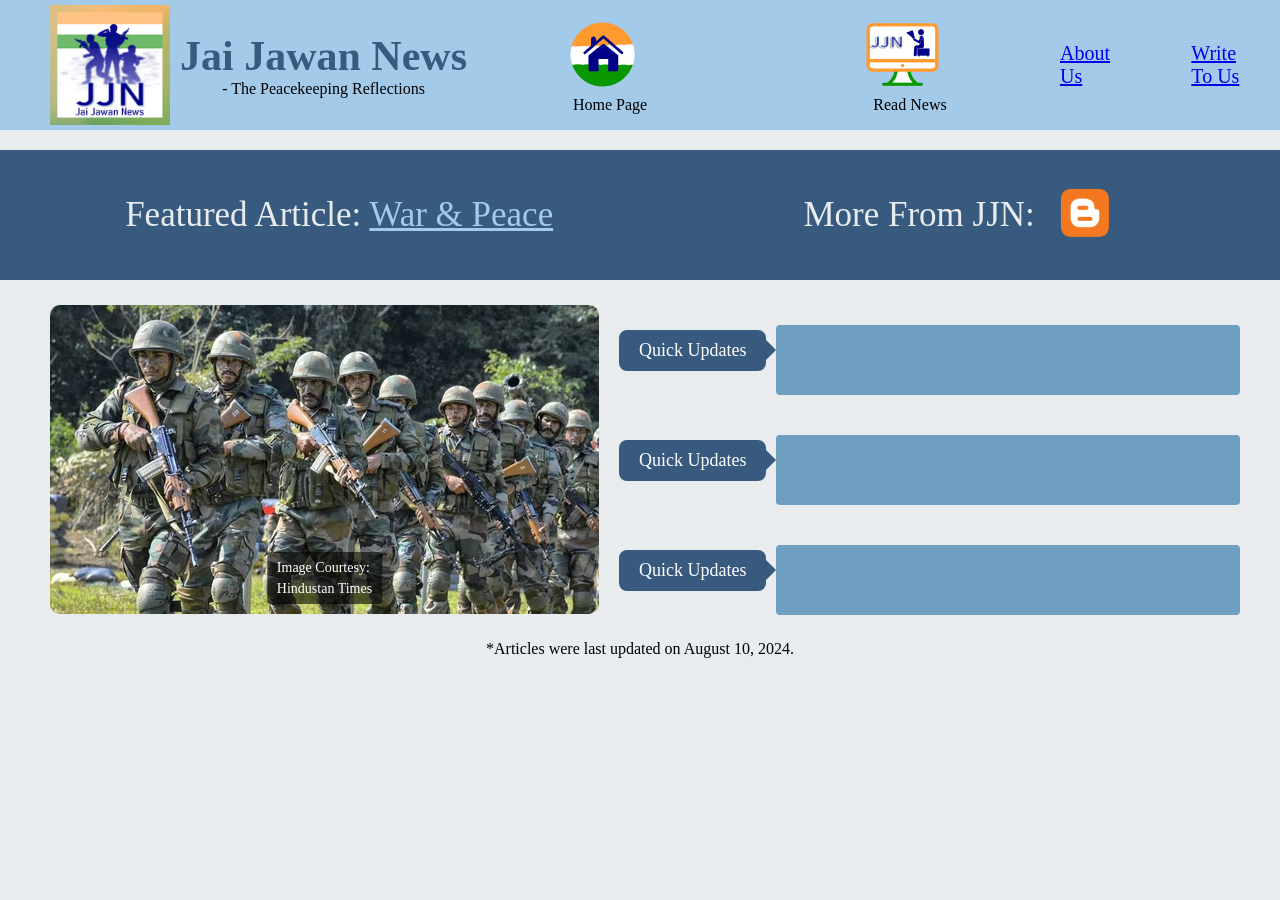
==== index.html @ 8ccc39e6 "Add files via upload" ====
<!DOCTYPE html>
<html>  
<head>
    <meta charset="utf-8"/>
    <title>Jai Jawan News: Home Page</title>
    <link rel="icon" href="./media/JJN_Logo.png" type="image/x-icon">
    <meta name="viewport" content="width=device-width, initial-scale=1.0">
    <link rel = "stylesheet" type = "text/css" href = "CSS/everywhere.css"/>
    <link rel = "stylesheet" type = "text/css" href = "CSS/header.css"/>
    <link rel = "stylesheet" type = "text/css" href = "CSS/homepage.css"/>
    <link rel = "stylesheet" type = "text/css" href = "CSS/compatible.css"/>
    <link rel = "stylesheet" type = "text/css" href = "style.css"/>
</head>

<body>
    <div class="header"> <!--Beginning of the header-->
        <div class="left-section"> <!--Beginning of the left section-->
            <div class="home-page-tooltip-container">
                <a rel="htmlpage" href="index.html">
                    <div class="header-logo-container">
                    <img class="header-logo" rel="the-logo" src="Media/JJN_Logo.png">
                    </div>
                </a>
                <div class="home-page-tooltip">
                    Home Page
                </div>
            </div>
            <div class="heading-complete">
                <div class="title">
                    Jai Jawan News
                </div>
                <div class="subtitle">
                    - The Peacekeeping Reflections
                </div>
            </div>
        </div> <!--End of the left section-->
        <div class="middle-section"> <!--Beginning of the middle section-->
            <div class="home-section-container">
            <a rel="htmlpage" href="index.html">
                <div class="home-image-container">
                    <img class="home-image" rel="the-home" src="Media/home copy.png">
                </div>
            </a>
                <div class="home-text">
                    Home Page
                </div>
            </div>
            <div class="news-section-container">
            <a rel="news" href="news.html">  
                <div class="news-image-container">
                    <img class="news-image" rel="the-home" src="Media/read.png">
                </div>
            </a>  
                <div class="news-text">
                    Read News
                </div>
            </div>
        </div> <!--End of the middle section-->
        <div class="right-section"> <!--Beginning of the right section-->
        <a rel="about-us-page" href="aboutUs.html">
            <div class="about-us">
                About Us
            </div>
        </a>
        <a rel="write-to-us-page" href="feedback.html">
            <div class="write-to-us">
                Write To Us
            </div>
        </a>
        </div> <!--End of the right section-->
    </div> <!--End of the header-->

    <div class="feature-section"> <!--Beginning of the feature section-->
        <div class="featured-article">
            Featured Article: <a rel="main-news" href="news1.html">War & Peace</a>
        </div>
        <div class="more-section">
            <div class="more-text">
                More From JJN: 
            </div>
        <a rel="blog-link" href="https://jaijawannews.blogspot.com">
            <div class="more-image-container">
                <img class="more-image" rel="blog-image" src="Media/blogger.png">
            </div>
        </a>
        </div>
    </div> <!--End of the feature section-->

    <div class="news-section">
    <a rel="news-link" href="news1.html">
        <div class="news-1-image-container">
            <div class="image-caption">Image Courtesy:<br>Hindustan Times</div>
            <img class="news-1-image" rel="news-1" src="Media/news1.avif" alt="News Image">
        </div>
    </a>
        <div class="news-items-container">
            <div class="news-item">
                <div class="arrow">
                    Quick Updates
                </div>
                <marquee class="news-marquee" behavior="scroll" direction="left">
                    2 soldiers were killed; 1 soldier and 2 civilians were injured in a gunfight in
                    Anantnag, J&K on August 10, 2024.
                </marquee>
            </div>
            <div class="news-item">
                <div class="arrow">
                    Quick Updates
                </div>
                <marquee class="news-marquee" behavior="scroll" direction="left">
                    The Indian Navy is most likely to hold the celebrations of this year's Navy Day Function
                    in Puri, Odisha.
                </marquee>
            </div>
            <div class="news-item">
                <div class="arrow">
                    Quick Updates
                </div>
                <marquee class="news-marquee" behavior="scroll" direction="left">
                    The Su-30 IAF planes landed successfully in India, after joint Exercise Udara Shakti
                    2024 with RMAF (Royal Malaysian Air Force).
                </marquee>
            </div>
        </div>
    </div>

    <div class="last-update">
        *Articles were last updated on August 10, 2024.
    </div>
    
</body>
</html>
---- CSS/everywhere.css ----
body {
    margin: 0;
    padding-top: 150px;
    background-color: #e9ecee;
    font-family: Bahnschrift;
}

/* Mobile devices (up to 600px wide) */
@media (max-width: 600px) {
    body {
        padding-top: 100px; /* Adjust padding for smaller screens */
        font-size: 14px; /* Scale text for readability */
    }
}

/* Tablets (601px to 768px wide) */
@media (min-width: 601px) and (max-width: 768px) {
    body {
        padding-top: 120px; /* Moderate padding for tablets */
        font-size: 16px; /* Adjust text size slightly */
    }
}
---- CSS/header.css ----
.header {
    background-color: #a3cae9;
    height: 130px;

    display: flex;
    justify-content: space-between;
    position: fixed;
    top: 0;
    left: 0;
    right: 0;
    
    z-index: 200;
    flex-wrap: wrap;
}

.left-section {
    display: flex; /* Make it a flex container */
    justify-content: flex-start; /* Align children to the left */
    align-items: center; /* Vertically center the logo and heading */
    flex: 1;
    max-width: 300px; /* Restrict the total width */
    margin-left: 40px;
}

.header-logo-container {
    width: 120px;
    margin-left: 10px;
    margin-right: 10px;
    position: relative;
}

.header-logo {
    width: 120px;
    height: auto;
    display: block;
}

.header-logo:hover{
    cursor: pointer;
}

.home-page-tooltip-container .home-page-tooltip {
    background-color: #e9ecee;
    color: #395a7f;
    position: absolute;
    border-radius: 3px; /* Rounds the edges */
    font-size: 16px;
    font-weight: 500;
    padding: 2px; /* Combine padding values */
    bottom: -20px;
    left: 62px;
    opacity: 0;
    transition: opacity 0.3s ease;

    pointer-events: none;

    border: 2px inset #395a7f; /* Adds border width and color */
}

.home-page-tooltip-container:hover .home-page-tooltip{
    opacity: 1;
}

.heading-complete {
    display: flex; /* Make it a flex container */
    flex-direction: column; /* Stack children vertically */
    justify-content: center; /* Vertically center */
    align-items: center; /* Horizontally center */
    width: 300px; /* Restrict width */
}

.title {
    color: #395a7f;
    font-size: 42px;
    font-weight: 700;
    text-align: center; /* Center the text */
    white-space: nowrap; /* Prevent line breaks */
    overflow: hidden; /* Hide text overflow */
    text-overflow: ellipsis; /* Add ellipsis if overflow occurs */
}

.subtitle {
    color: #000000;
    text-align: center; /* Center the text */
}

.middle-section {
    display: flex; /* Make it a flex container */
    justify-content: flex-start; /* Align children to the left */
    align-items: center; /* Vertically center the logo and heading */
    flex: 1;
    max-width: 600px; /* Restrict the total width */
    margin-left: 120px;
}

.home-section-container {
    display: flex; /* Make it a flex container */
    flex-direction: column; /* Stack children vertically */
    justify-content: center; /* Vertically center */
    align-items: center; /* Horizontally center */
    width: 300px; /* Restrict width */
}

.home-image-container {
    width: 90px;
    position: relative;
}

.home-image {
    width: 75px;
    height: auto;
    transition: transform 0.2s ease;
}

.home-image:hover {
    transform: scale(1.2);
}

.news-section-container {
    display: flex; /* Make it a flex container */
    flex-direction: column; /* Stack children vertically */
    justify-content: center; /* Vertically center */
    align-items: center; /* Horizontally center */
    width: 300px; /* Restrict width */
}

.news-image-container {
    width: 90px;
    position: relative;
}

.news-image {
    width: 75px;
    height: auto;
    transition: transform 0.2s ease;
}

.news-image:hover {
    transform: scale(1.2);
}

.right-section {
    display: flex;
    justify-content: flex-start;
    align-items: center;
    flex: 1;
    max-width: 400px;
    gap: 20px; /* Adds spacing between children */
}

.about-us {
    margin-right: 10px; /* Optional, additional spacing */
}

.about-us, .write-to-us {
    font-size: 20px;
}

.write-to-us {
    margin-left: 40px; /* Adds spacing to the left */
    margin-right: 20px; /* Keeps spacing to the right */
}

/* Mobile devices (up to 600px wide) */
@media (max-width: 600px) {
    .header {
        flex-direction: row; /* Stack the header sections */
        height: auto; /* Adjust height dynamically */
        justify-content: space-between;
        align-items: center;
    }

    .left-section, .middle-section, .right-section {
        max-width: 100%; /* Make sections occupy the full width */
        margin-left: 0; /* Remove left margin */
        text-align: center; /* Center-align the content */
        gap: 10px; /* Reduce spacing */
    }

    .header-logo-container {
        margin-right: 0;
        width: 50px;
    }

    .header-logo {
        width: 50px; /* Adjust logo size */
    }

    .heading-complete {
        display: flex; /* Make it a flex container */
        flex-direction: column; /* Stack children vertically */
        justify-content: center; /* Vertically center */
        align-items: center; /* Horizontally center */
        width: 150px; /* Restrict width */
        margin-left: -12px;
        margin-right: 0;
    }

    .title {
        font-size: 16px; /* Reduce font size */
    }

    .subtitle {
        font-size: 9px;
    }

    .middle-section, .right-section {
        margin-left: 0;
        margin-right: 0;
    }

    .home-section-container {
        width: 60px;
        margin-left: 10px;
        margin-right: 0;
    }

    .news-section-container {
        width: 60px;
    }

    .home-image-container, .news-image-container {
        width: 40px;
    }

    .home-image, .news-image {
        width: 40px; /* Adjust image sizes for smaller screens */
    }
    .home-text, .news-text {
        font-size: 10px;
    }

    .about-us, .write-to-us {
        font-size: 8.5px;
    }
    .about-us {
        margin-left: 0;
        margin-right: 0;
    }
    .write-to-us {
        margin-left: 0;
        margin-right: 10px;
    }
}

/* Mobile devices (350px to 400px) */
@media (min-width: 374px) and (max-width: 376px) {
    .header {
        flex-direction: row; /* Stack the header sections */
        height: auto; /* Adjust height dynamically */
        justify-content: space-between;
        align-items: center;
    }

    .left-section, .middle-section, .right-section {
        max-width: 100%; /* Make sections occupy the full width */
        margin-left: -5px; /* Remove left margin */
        text-align: center; /* Center-align the content */
        gap: 10px; /* Reduce spacing */
    }

    .header-logo-container {
        margin-right: 0;
        width: 45px;
    }

    .header-logo {
        width: 45px; /* Adjust logo size */
    }

    .heading-complete {
        display: flex; /* Make it a flex container */
        flex-direction: column; /* Stack children vertically */
        justify-content: center; /* Vertically center */
        align-items: center; /* Horizontally center */
        width: 135px; /* Restrict width */
        margin-left: -15px;
        margin-right: 0;
    }

    .title {
        font-size: 14px; /* Reduce font size */
    }

    .subtitle {
        font-size: 8px;
    }

    .middle-section, .right-section {
        margin-left: -5px;
        margin-right: 0;
    }

    .home-section-container {
        width: 60px;
        margin-left: 10px;
        margin-right: 0;
    }

    .news-section-container {
        width: 60px;
    }

    .home-image-container, .news-image-container {
        width: 40px;
    }

    .home-image, .news-image {
        width: 40px; /* Adjust image sizes for smaller screens */
    }
    .home-text, .news-text {
        font-size: 10px;
    }

    .about-us, .write-to-us {
        font-size: 8.5px;
    }
    .about-us {
        margin-left: 0;
        margin-right: 0;
    }
    .write-to-us {
        margin-left: 0;
        margin-right: 10px;
    }
}

/* Mobile devices (359px to 361px) */
@media (min-width: 359px) and (max-width: 361px) {
    .header {
        flex-direction: row; /* Stack the header sections */
        height: auto; /* Adjust height dynamically */
        justify-content: space-between;
        align-items: center;
    }

    .left-section, .middle-section, .right-section {
        max-width: 100%; /* Make sections occupy the full width */
        margin-left: -5px; /* Remove left margin */
        text-align: center; /* Center-align the content */
        gap: 10px; /* Reduce spacing */
    }

    .header-logo-container {
        margin-right: 0;
        width: 45px;
    }

    .header-logo {
        width: 45px; /* Adjust logo size */
    }

    .heading-complete {
        display: flex; /* Make it a flex container */
        flex-direction: column; /* Stack children vertically */
        justify-content: center; /* Vertically center */
        align-items: center; /* Horizontally center */
        width: 135px; /* Restrict width */
        margin-left: -15px;
        margin-right: 0;
    }

    .title {
        font-size: 14px; /* Reduce font size */
    }

    .subtitle {
        font-size: 8px;
    }

    .middle-section {
        margin-left: -18px;
        margin-right: 0;
    }

    .home-section-container {
        width: 60px;
        margin-left: 10px;
        margin-right: 0;
    }

    .news-section-container {
        width: 60px;
        margin-left: -5px;
    }

    .home-image-container, .news-image-container {
        width: 40px;
    }

    .home-image, .news-image {
        width: 40px; /* Adjust image sizes for smaller screens */
    }
    .home-text, .news-text {
        font-size: 10px;
    }

    .about-us, .write-to-us {
        font-size: 8.5px;
    }
    .about-us {
        margin-left: 0;
        margin-right: 0;
    }
    .write-to-us {
        margin-left: 0;
        margin-right: 10px;
    }
}

/* Mobile devices (343px to 345px) */
@media (min-width: 343px) and (max-width: 345px) {
    .header {
        flex-direction: row; /* Stack the header sections */
        height: auto; /* Adjust height dynamically */
        justify-content: space-between;
        align-items: center;
    }

    .left-section, .middle-section, .right-section {
        max-width: 100%; /* Make sections occupy the full width */
        margin-left: -5px; /* Remove left margin */
        text-align: center; /* Center-align the content */
        gap: 10px; /* Reduce spacing */
    }

    .header-logo-container {
        margin-right: 0;
        width: 40px;
        margin-top: 0;
        margin-bottom: 0;
    }

    .header-logo {
        width: 40px; /* Adjust logo size */
    }

    .heading-complete {
        display: flex; /* Make it a flex container */
        flex-direction: column; /* Stack children vertically */
        justify-content: center; /* Vertically center */
        align-items: center; /* Horizontally center */
        width: 135px; /* Restrict width */
        margin-left: -15px;
        margin-right: 0;
    }

    .title {
        font-size: 14px; /* Reduce font size */
    }

    .subtitle {
        font-size: 8px;
    }

    .middle-section {
        margin-left: -15px;
        margin-right: 0;
    }

    .home-section-container {
        width: 60px;
        margin-left: 10px;
        margin-right: 0;
    }

    .news-section-container {
        width: 60px;
        margin-left: -10px;
    }

    .home-image-container, .news-image-container {
        width: 34px;
    }

    .home-image, .news-image {
        width: 34px; /* Adjust image sizes for smaller screens */
    }
    .home-text, .news-text {
        font-size: 10px;
    }

    .about-us, .write-to-us {
        font-size: 7.5px;
    }
    .about-us {
        margin-left: 0;
        margin-right: 0;
    }
    .write-to-us {
        margin-left: 0;
        margin-right: 10px;
    }
}

/* Mobile devices (539px to 541px) */
@media (min-width: 539px) and (max-width: 541px) {
    .header {
        flex-direction: row; /* Stack the header sections */
        height: auto; /* Adjust height dynamically */
        justify-content: space-between;
        align-items: center;
    }

    .left-section, .middle-section, .right-section {
        max-width: 100%; /* Make sections occupy the full width */
        margin-left: 0; /* Remove left margin */
        text-align: center; /* Center-align the content */
        gap: 10px; /* Reduce spacing */
    }

    .header-logo-container {
        margin-right: 0;
        margin-top: 5px;
        margin-bottom: 4px;
        width: 60px;
    }

    .header-logo {
        width: 60px; /* Adjust logo size */
    }

    .heading-complete {
        display: flex; /* Make it a flex container */
        flex-direction: column; /* Stack children vertically */
        justify-content: center; /* Vertically center */
        align-items: center; /* Horizontally center */
        width: 165px; /* Restrict width */
        margin-left: 0px;
        margin-right: 0;
    }

    .title {
        font-size: 20px; /* Reduce font size */
    }

    .subtitle {
        font-size: 11px;
    }

    .middle-section {
        margin-left: 0;
        margin-right: 0;
    }

    .right-section {
        margin-left: 10px;
    }

    .home-section-container {
        width: 60px;
        margin-left: 10px;
        margin-right: 0;
    }

    .news-section-container {
        width: 60px;
    }

    .home-image-container, .news-image-container {
        width: 40px;
    }

    .home-image, .news-image {
        width: 40px; /* Adjust image sizes for smaller screens */
    }
    .home-text, .news-text {
        font-size: 10px;
    }

    .about-us, .write-to-us {
        font-size: 14px;
    }
    .about-us {
        margin-left: 0;
        margin-right: 0;
    }
    .write-to-us {
        margin-left: 0;
        margin-right: 10px;
    }
}

/* Tablets (601px to 768px wide) */
@media (min-width: 601px) and (max-width: 768px) {
    .header {
        flex-direction: row; /* Stack the header sections */
        height: auto; /* Adjust height dynamically */
        justify-content: space-between;
        align-items: center;
    }

    .left-section, .middle-section, .right-section {
        max-width: 100%; /* Make sections occupy the full width */
        margin-left: 0; /* Remove left margin */
        text-align: center; /* Center-align the content */
        gap: 10px; /* Reduce spacing */
    }

    .header-logo-container {
        margin-top: 8px;
        margin-bottom: 8px;
        margin-right: 10px;
        width: 70px;
    }

    .header-logo {
        width: 70px; /* Adjust logo size */
    }

    .heading-complete {
        display: flex; /* Make it a flex container */
        flex-direction: column; /* Stack children vertically */
        justify-content: center; /* Vertically center */
        align-items: center; /* Horizontally center */
        width: 200px; /* Restrict width */
        margin-left: 10px;
        margin-right: 0;
    }

    .title {
        font-size: 25px; /* Reduce font size */
    }

    .subtitle {
        font-size: 14px;
    }

    .middle-section, .right-section {
        margin-left: 15px;
        margin-right: 0;
    }

    .home-section-container {
        width: 100px;
        margin-left: 30px;
        margin-right: 0;
    }

    .news-section-container {
        width: 100px;
        margin-left: 30px;
    }

    .home-image-container, .news-image-container {
        width: 75px;
    }

    .home-image, .news-image {
        width: 55px; /* Adjust image sizes for smaller screens */
    }
    .home-text, .news-text {
        font-size: 14px;
    }

    .about-us, .write-to-us {
        font-size: 14px;
    }
    .about-us {
        margin-left: 10px;
        margin-right: 15px;
    }
    .write-to-us {
        margin-left: 0;
        margin-right: 10px;
    }
}

/* Tablets (769px to 936px wide) */
@media (min-width: 769px) and (max-width: 936px) {
    .header {
        flex-direction: row; /* Stack the header sections */
        height: auto; /* Adjust height dynamically */
        justify-content: space-between;
        align-items: center;
    }

    .left-section, .middle-section, .right-section {
        max-width: 100%; /* Make sections occupy the full width */
        margin-left: 0; /* Remove left margin */
        text-align: center; /* Center-align the content */
        gap: 10px; /* Reduce spacing */
    }

    .header-logo-container {
        margin-top: 8px;
        margin-bottom: 8px;
        margin-right: 10px;
        width: 70px;
    }

    .header-logo {
        width: 70px; /* Adjust logo size */
    }

    .heading-complete {
        display: flex; /* Make it a flex container */
        flex-direction: column; /* Stack children vertically */
        justify-content: center; /* Vertically center */
        align-items: center; /* Horizontally center */
        width: 200px; /* Restrict width */
        margin-left: 0;
        margin-right: 0;
    }

    .title {
        font-size: 25px; /* Reduce font size */
    }

    .subtitle {
        font-size: 14px;
    }

    .middle-section, .right-section {
        margin-left: 15px;
        margin-right: 0;
    }

    .home-section-container {
        width: 100px;
        margin-left: 30px;
        margin-right: 0;
    }

    .news-section-container {
        width: 100px;
        margin-left: 30px;
    }

    .home-image-container, .news-image-container {
        width: 75px;
    }

    .home-image, .news-image {
        width: 55px; /* Adjust image sizes for smaller screens */
    }
    .home-text, .news-text {
        font-size: 14px;
    }

    .about-us, .write-to-us {
        font-size: 14px;
    }
    .about-us {
        margin-left: 30px;
        margin-right: 15px;
    }
    .write-to-us {
        margin-left: 0;
        margin-right: 10px;
    }
}

/* Tablets (852px to 854px wide) */
@media (min-width: 852px) and (max-width: 854px) {
    .header {
        flex-direction: row; /* Stack the header sections */
        height: auto; /* Adjust height dynamically */
        justify-content: space-evenly;
        align-items: center;
    }

    .left-section, .middle-section, .right-section {
        max-width: 100%; /* Make sections occupy the full width */
        margin-left: 0; /* Remove left margin */
        text-align: center; /* Center-align the content */
        gap: 10px; /* Reduce spacing */
    }

    .header-logo-container {
        margin-top: 8px;
        margin-bottom: 8px;
        margin-right: 10px;
        width: 75px;
    }

    .header-logo {
        width: 75px; /* Adjust logo size */
    }

    .heading-complete {
        display: flex; /* Make it a flex container */
        flex-direction: column; /* Stack children vertically */
        justify-content: center; /* Vertically center */
        align-items: center; /* Horizontally center */
        width: 220px; /* Restrict width */
        margin-left: 0;
        margin-right: 0;
    }

    .title {
        font-size: 28px; /* Reduce font size */
    }

    .subtitle {
        font-size: 15px;
    }

    .middle-section, .right-section {
        margin-left: 15px;
        margin-right: 0;
    }

    .home-section-container {
        width: 100px;
        margin-left: 30px;
        margin-right: 0;
    }

    .news-section-container {
        width: 100px;
        margin-left: 30px;
    }

    .home-image-container, .news-image-container {
        width: 75px;
    }

    .home-image, .news-image {
        width: 55px; /* Adjust image sizes for smaller screens */
    }
    .home-text, .news-text {
        font-size: 14px;
    }

    .about-us, .write-to-us {
        font-size: 17px;
    }
    .about-us {
        margin-left: 30px;
        margin-right: 15px;
    }
    .write-to-us {
        margin-left: 0;
        margin-right: 10px;
    }
}

/* Tablets (937px to 1104px wide) */
@media (min-width: 937px) and (max-width: 1104px) {
    .header {
        flex-direction: row; /* Stack the header sections */
        height: auto; /* Adjust height dynamically */
        justify-content: space-between;
        align-items: center;
    }

    .left-section, .middle-section, .right-section {
        max-width: 100%; /* Make sections occupy the full width */
        margin-left: 0; /* Remove left margin */
        text-align: center; /* Center-align the content */
        gap: 10px; /* Reduce spacing */
    }

    .header-logo-container {
        margin-top: 8px;
        margin-bottom: 8px;
        margin-right: 10px;
        width: 80px;
    }

    .header-logo {
        width: 80px; /* Adjust logo size */
    }

    .heading-complete {
        display: flex; /* Make it a flex container */
        flex-direction: column; /* Stack children vertically */
        justify-content: center; /* Vertically center */
        align-items: center; /* Horizontally center */
        width: 300px; /* Restrict width */
        margin-left: 20px;
        margin-right: 0;
    }

    .title {
        font-size: 35px; /* Reduce font size */
    }

    .subtitle {
        font-size: 20px;
    }

    .middle-section, .right-section {
        margin-left: 15px;
        margin-right: 0;
    }

    .home-section-container {
        width: 100px;
        margin-left: 30px;
        margin-right: 0;
    }

    .news-section-container {
        width: 100px;
        margin-left: 30px;
    }

    .home-image-container, .news-image-container {
        width: 75px;
    }

    .home-image, .news-image {
        width: 55px; /* Adjust image sizes for smaller screens */
    }
    .home-text, .news-text {
        font-size: 14px;
    }

    .about-us, .write-to-us {
        font-size: 20px;
    }
    .about-us {
        margin-left: 30px;
        margin-right: 15px;
    }
    .write-to-us {
        margin-left: 0;
        margin-right: 10px;
    }
}

/* Tablets (911px to 913px wide) */
@media (min-width: 911px) and (max-width: 913px) {
    .header {
        flex-direction: row; /* Stack the header sections */
        height: auto; /* Adjust height dynamically */
        justify-content: space-between;
        align-items: center;
    }

    .left-section, .middle-section, .right-section {
        max-width: 100%; /* Make sections occupy the full width */
        margin-left: 0; /* Remove left margin */
        text-align: center; /* Center-align the content */
        gap: 10px; /* Reduce spacing */
    }

    .header-logo-container {
        margin-top: 8px;
        margin-bottom: 8px;
        margin-right: 10px;
        width: 80px;
    }

    .header-logo {
        width: 80px; /* Adjust logo size */
    }

    .heading-complete {
        display: flex; /* Make it a flex container */
        flex-direction: column; /* Stack children vertically */
        justify-content: center; /* Vertically center */
        align-items: center; /* Horizontally center */
        width: 300px; /* Restrict width */
        margin-left: 20px;
        margin-right: 0;
    }

    .title {
        font-size: 35px; /* Reduce font size */
    }

    .subtitle {
        font-size: 20px;
    }

    .middle-section, .right-section {
        margin-left: 15px;
        margin-right: 0;
    }

    .home-section-container {
        width: 100px;
        margin-left: 30px;
        margin-right: 0;
    }

    .news-section-container {
        width: 100px;
        margin-left: 30px;
    }

    .home-image-container, .news-image-container {
        width: 75px;
    }

    .home-image, .news-image {
        width: 55px; /* Adjust image sizes for smaller screens */
    }
    .home-text, .news-text {
        font-size: 14px;
    }

    .about-us, .write-to-us {
        font-size: 20px;
    }
    .about-us {
        margin-left: 30px;
        margin-right: 15px;
    }
    .write-to-us {
        margin-left: 0;
        margin-right: 10px;
    }
}

/* Tablets (937px to 1104px wide) */
@media (min-width: 1200px) and (max-width: 1249px) {
    .header {
        flex-direction: row; /* Stack the header sections */
        height: auto; /* Adjust height dynamically */
        justify-content: space-between;
        align-items: center;
    }

    .left-section, .middle-section, .right-section {
        max-width: 100%; /* Make sections occupy the full width */
        margin-left: 0; /* Remove left margin */
        text-align: center; /* Center-align the content */
        gap: 10px; /* Reduce spacing */
    }

    .header-logo-container {
        margin-top: 8px;
        margin-bottom: 8px;
        margin-right: 10px;
        width: 80px;
    }

    .header-logo {
        width: 80px; /* Adjust logo size */
    }

    .heading-complete {
        display: flex; /* Make it a flex container */
        flex-direction: column; /* Stack children vertically */
        justify-content: center; /* Vertically center */
        align-items: center; /* Horizontally center */
        width: 300px; /* Restrict width */
        margin-left: 20px;
        margin-right: 0;
    }

    .title {
        font-size: 35px; /* Reduce font size */
    }

    .subtitle {
        font-size: 20px;
    }

    .middle-section, .right-section {
        margin-left: 15px;
        margin-right: 0;
    }

    .home-section-container {
        width: 100px;
        margin-left: 30px;
        margin-right: 0;
    }

    .news-section-container {
        width: 100px;
        margin-left: 30px;
    }

    .home-image-container, .news-image-container {
        width: 75px;
    }

    .home-image, .news-image {
        width: 55px; /* Adjust image sizes for smaller screens */
    }
    .home-text, .news-text {
        font-size: 14px;
    }

    .about-us, .write-to-us {
        font-size: 20px;
    }
    .about-us {
        margin-left: 30px;
        margin-right: 15px;
    }
    .write-to-us {
        margin-left: 0;
        margin-right: 10px;
    }
}

/* Tablets (688px to 725px wide) */
@media (min-width: 688px) and (max-width: 725px) {
    .header {
        flex-direction: row; /* Stack the header sections */
        height: auto; /* Adjust height dynamically */
        justify-content: space-between;
        align-items: center;
    }

    .left-section, .middle-section, .right-section {
        max-width: 100%; /* Make sections occupy the full width */
        margin-left: 0; /* Remove left margin */
        text-align: center; /* Center-align the content */
        gap: 10px; /* Reduce spacing */
    }

    .header-logo-container {
        margin-top: 8px;
        margin-bottom: 8px;
        margin-right: 10px;
        width: 75px;
    }

    .header-logo {
        width: 75px; /* Adjust logo size */
    }

    .heading-complete {
        display: flex; /* Make it a flex container */
        flex-direction: column; /* Stack children vertically */
        justify-content: center; /* Vertically center */
        align-items: center; /* Horizontally center */
        width: 300px; /* Restrict width */
        margin-left: -40px;
        margin-right: 0;
    }

    .title {
        font-size: 30px; /* Reduce font size */
    }

    .subtitle {
        font-size: 17px;
    }

    .middle-section{
        margin-left: -60px;
        margin-right: 0;
    }

    .home-section-container {
        width: 90px;
        margin-left: 30px;
        margin-right: 0;
    }

    .news-section-container {
        width: 90px;
        margin-left: 0;
    }

    .home-image-container, .news-image-container {
        width: 75px;
    }

    .home-image, .news-image {
        width: 55px; /* Adjust image sizes for smaller screens */
    }
    .home-text, .news-text {
        font-size: 14px;
    }

    .about-us, .write-to-us {
        font-size: 20px;
    }
    .about-us {
        margin-left: 30px;
        margin-right: 15px;
    }
    .write-to-us {
        margin-left: 0;
        margin-right: 10px;
    }
}

/* Tablets (688px to 725px wide) */
@media (min-width: 600px) and (max-width: 688px) {
    .header {
        flex-direction: row; /* Stack the header sections */
        height: auto; /* Adjust height dynamically */
        justify-content: space-between;
        align-items: center;
    }

    .left-section, .middle-section, .right-section {
        max-width: 100%; /* Make sections occupy the full width */
        margin-left: 0; /* Remove left margin */
        text-align: center; /* Center-align the content */
        gap: 10px; /* Reduce spacing */
    }

    .header-logo-container {
        margin-top: 8px;
        margin-bottom: 8px;
        margin-right: 10px;
        width: 17vw;
    }

    .header-logo {
        width: 65px; /* Adjust logo size */
    }

    .heading-complete {
        display: flex; /* Make it a flex container */
        flex-direction: column; /* Stack children vertically */
        justify-content: center; /* Vertically center */
        align-items: center; /* Horizontally center */
        width: 30vw; /* Restrict width */
        margin-left: -40px;
        margin-right: 0;
    }

    .title {
        font-size: 28px; /* Reduce font size */
    }

    .subtitle {
        font-size: 16px;
    }

    .middle-section{
        margin-left: -60px;
        margin-right: 0;
    }

    .home-section-container {
        width: 90px;
        margin-left: 30px;
        margin-right: 0;
    }

    .news-section-container {
        width: 90px;
        margin-left: 0;
    }

    .home-image-container, .news-image-container {
        width: 75px;
    }

    .home-image, .news-image {
        width: 55px; /* Adjust image sizes for smaller screens */
    }
    .home-text, .news-text {
        font-size: 14px;
    }

    .about-us, .write-to-us {
        font-size: 20px;
    }
    .about-us {
        margin-left: 30px;
        margin-right: 15px;
    }
    .write-to-us {
        margin-left: 0;
        margin-right: 10px;
    }
}

/* Tablets (369px to 411px wide) */
@media (min-width: 369px) and (max-width: 411px) {
    .header {
        flex-direction: row; /* Stack the header sections */
        height: auto; /* Adjust height dynamically */
        justify-content: space-between;
        align-items: center;
    }

    .left-section, .middle-section, .right-section {
        max-width: 100%; /* Make sections occupy the full width */
        margin-left: 0; /* Remove left margin */
        text-align: center; /* Center-align the content */
        gap: 10px; /* Reduce spacing */
    }

    .header-logo-container {
        margin-top: 0px;
        margin-bottom: 8px;
        margin-right: 10px;
        width: 45px;
    }

    .header-logo {
        width: 45px; /* Adjust logo size */
    }

    .heading-complete {
        display: flex; /* Make it a flex container */
        flex-direction: column; /* Stack children vertically */
        justify-content: center; /* Vertically center */
        align-items: center; /* Horizontally center */
        width: 120px; /* Restrict width */
        margin-left: -20px;
        margin-right: 0;
    }

    .title {
        font-size: 14px; /* Reduce font size */
    }

    .subtitle {
        font-size: 8px;
    }

    .middle-section{
        margin-left: -60px;
        margin-right: 0;
    }

    .home-section-container {
        width: 70px;
        margin-left: 50px;
        margin-right: 0;
    }

    .news-section-container {
        width: 70px;
        margin-left: -10px;
    }

    .home-image-container, .news-image-container {
        width: 40px;
    }

    .home-image, .news-image {
        width: 40px; /* Adjust image sizes for smaller screens */
    }
    .home-text, .news-text {
        font-size: 8px;
    }

    .about-us, .write-to-us {
        font-size: 8px;
    }
    .about-us {
        margin-left: 0px;
        margin-right: 15px;
    }
    .write-to-us {
        margin-left: -10px;
        margin-right: 10px;
    }
}

/* Tablets (369px to 411px wide) */
@media (min-width: 299px) and (max-width: 370px) {
    .header {
        flex-direction: row; /* Stack the header sections */
        height: auto; /* Adjust height dynamically */
        justify-content: space-between;
        align-items: center;
    }

    .left-section, .middle-section, .right-section {
        max-width: 100%; /* Make sections occupy the full width */
        margin-left: 0; /* Remove left margin */
        text-align: center; /* Center-align the content */
        gap: 10px; /* Reduce spacing */
    }

    .header-logo-container {
        margin-bottom: 8px;
        margin-right: 10px;
        margin-left: 5px;
        width: 30px;
    }

    .header-logo {
        width: 30px; /* Adjust logo size */
    }

    .heading-complete {
        display: flex; /* Make it a flex container */
        flex-direction: column; /* Stack children vertically */
        justify-content: center; /* Vertically center */
        align-items: center; /* Horizontally center */
        width: 100px; /* Restrict width */
        margin-left: -25px;
        margin-right: 0;
    }

    .title {
        font-size: 10px; /* Reduce font size */
    }

    .subtitle {
        font-size: 6px;
    }

    .middle-section{
        margin-left: -60px;
        margin-right: 0;
    }

    .home-section-container {
        width: 60px;
        margin-left: 50px;
        margin-right: 0;
    }

    .news-section-container {
        width: 60px;
        margin-left: -30px;
    }

    .home-image-container, .news-image-container {
        width: 18px;
    }

    .home-image, .news-image {
        width: 18px; /* Adjust image sizes for smaller screens */
    }
    .home-text, .news-text {
        font-size: 6px;
    }

    .about-us, .write-to-us {
        font-size: 6px;
    }
    .about-us {
        margin-left: 0px;
        margin-right: 15px;
    }
    .write-to-us {
        margin-left: -10px;
        margin-right: 10px;
    }
}
---- CSS/homepage.css ----
.feature-section {
    background-color: #395a7f;
    height: 130px;
    margin-bottom: 25px;

    display: flex;
    justify-content: space-around;
    align-items: center;
}

.featured-article {
    font-size: 35px;
    color: #e9ecee;
}

.featured-article a {
    color: #a3cae9;
}

.more-section {
    display: flex;
    flex-direction: row;
    align-items: center;
}

.more-text {
    font-size: 35px;
    color: #e9ecee;
}

.more-image-container {
    width: 100px;
    margin-left: 10px;
    margin-right: 10px;
    position: relative;
}

.more-image {
    width: 80px;
    height: auto;
    transition: transform 0.2s ease;
}

.more-image:hover {
    transform: scale(1.25);
}

/* Main container for the section */
.news-section {
    display: flex; /* Aligns the image and news items horizontally */
    justify-content: flex-start; /* Aligns the image and news items to the left */
    align-items: stretch; /* Matches the height of the image and news items */
    gap: 20px; /* Adds spacing between the image and news items */
    margin-left: 40px; /* Adds left margin */
    padding-left: 10px;
}

/* Image container */
.news-1-image-container {
    display: flex; /* Creates a flex container */
    align-items: center; /* Centers caption vertically */
    justify-content: center; /* Centers caption horizontally */
    position: relative; /* Enables positioning of the caption relative to the container */
    max-width: 714px; /* Adjust the container width */
    overflow: hidden; /* Prevents the image and caption from overflowing */
}

.news-1-image {
    flex: 1; /* Makes the image fill the container's width */
    height: auto; /* Maintains aspect ratio */
    border-radius: 10px; /* Adds rounded edges to the image */
}

.news-1-image:hover {
    transform: scale(1.05);
}

.image-caption {
    position: absolute; /* Positions caption inside the container */
    bottom: 10px; /* Adjust vertical position */
    left: 50%; /* Horizontally centers caption based on container width */
    transform: translateX(-50%); /* Ensures the caption is truly centered */
    color: white; /* Sets text color to white */
    background-color: rgba(0, 0, 0, 0.6); /* Semi-transparent background */
    padding: 5px 10px; /* Adds spacing around text */
    font-size: 14px; /* Adjusts text size */
    border-radius: 4px; /* Smooth edges for background */
    line-height: 1.5; /* Spacing between lines */
    z-index: 1;
}

.news-1-image-container:hover .image-caption {
    opacity: 1; /* Ensures the caption remains visible during hover */
}

/* News items container */
.news-items-container {
    display: flex;
    flex-direction: column; /* Stack the marquees vertically */
    gap: 20px; /* Add spacing between the marquee items */
    flex-grow: 1; /* Allow the container to take up remaining space */
}

/* Each news item (arrow and marquee) */
.news-item {
    display: flex;
    align-items: center; /* Aligns the arrow and marquee vertically */
    gap: 10px; /* Adds spacing between arrow and marquee */
}

/* Arrow styling */
.arrow {
    background-color: #395a7f; /* Arrow background color */
    color: #ffffff; /* Text color */
    padding: 10px 20px; /* Adds spacing */
    border-radius: 8px; /* Rounds edges */
    font-size: 18px;
    white-space: nowrap; /* Prevents text from breaking */
    position: relative; /* Enables positioning for the pseudo-element */
}

.arrow::after {
    content: ''; /* Creates a pointer */
    position: absolute;
    top: 50%; /* Vertically center the pointer */
    right: -10px; /* Position the pointer to the right of the arrow */
    transform: translateY(-50%); /* Center it vertically */
    border-style: solid; /* Creates the triangle shape */
    border-width: 10px 0 10px 10px; /* Triangle dimensions */
    border-color: transparent transparent transparent #395a7f; /* Matches arrow color */
}

/* Marquee styling */
.news-marquee {
    flex: 1;
    font-size: 18px; /* Text size */
    color: #e9ecee; /* Text color */
    background-color: #6e9fc1; /* Bar background */
    padding: 20px; /* Adds inner spacing */
    border-radius: 4px; /* Smooth edges */
    white-space: nowrap; /* Prevents breaking the text */
    height: 30px; /* Sets the height of the bar */
    display: flex; /* Ensures vertical alignment */
    align-items: center; /* Centers text vertically */
    margin-right: 40px;
    margin-top: 20px;
}

.last-update {
    display: flex;
    justify-content: center;
    margin-top: 25px;
}

/* Mobile devices (up to 600px wide) */
@media (max-width: 600px) {
    .feature-section {
        flex-direction: column; /* Stack elements vertically */
        height: auto; /* Allow height to adjust dynamically */
        padding: 10px;
        margin-top: -20px;
    }

    .featured-article {
        font-size: 24px; /* Adjust font size for smaller screens */
        margin-bottom: 0;
    }

    .more-section {
        height: 80px;
        margin-top: -10px;
        flex-direction: row; /* Stack "More From JJN" section */
        align-items: center;
    }

    .more-image-container {
        width: 70px;
        margin-top: 10px;
        margin-right: 10px;
    }

    .more-image {
        width: 70px;
    }

    .more-text {
        display: flex;
        justify-content: center;
        font-size: 24px;
    }

    .news-section {
        flex-direction: column; /* Stack image and news items */
        margin: 0; /* Remove left margin */
        padding-left: 10px;
        padding-right: 10px;
        gap: 10px;
    }

    .news-items-container {
        margin: 0;
    }

    .news-item {
        gap: 10px; /* Reduce spacing between arrow and marquee */
        padding: 0;
    }

    .arrow {
        font-size: 14px; /* Smaller text size */
        padding: 8px 16px;
        margin-top: 16px;
    }

    .news-marquee {
        margin-right: 0px;
        margin-top: 20px;
    }

    .last-update {
        font-size: 12px;
    }
}

/* Tablets (601px to 768px wide) */
@media (min-width: 601px) and (max-width: 768px) {
    .feature-section {
        flex-direction: row; /* Stack elements horizontally */
        height: auto; /* Allow height to adjust dynamically */
        padding: 10px;
        margin-top: -20px;
    }

    .featured-article {
        font-size: 24px; /* Adjust font size for smaller screens */
        margin-bottom: 0;
    }

    .more-section {
        height: 80px;
        margin-top: -10px;
        flex-direction: row; /* Stack "More From JJN" section */
        align-items: center;
    }

    .more-image-container {
        width: 80px;
        margin-top: 10px;
        margin-right: 10px;
    }

    .more-text {
        display: flex;
        justify-content: center;
        font-size: 24px;
    }

    .news-section {
        flex-direction: column; /* Stack image and news items */
        margin: 0; /* Remove left margin */
        padding-left: 10px;
        padding-right: 10px;
        gap: 10px;
    }

    .news-1-image {
        margin-left: 35px;
    }

    .news-items-container {
        margin: 0;
    }

    .news-item {
        gap: 10px; /* Reduce spacing between arrow and marquee */
        padding: 0;
    }

    .arrow {
        font-size: 14px; /* Smaller text size */
        padding: 8px 16px;
        margin-top: 16px;
    }

    .news-marquee {
        margin-right: 0px;
        margin-top: 20px;
    }

    .last-update {
        font-size: 12px;
    }
}

/* Tablets (769px to 836px wide) */
@media (min-width: 769px) and (max-width: 936px) {
    .feature-section {
        flex-direction: row; /* Stack elements horizontally */
        height: auto; /* Allow height to adjust dynamically */
        padding: 10px;
        margin-top: -20px;
    }

    .featured-article {
        font-size: 24px; /* Adjust font size for smaller screens */
        margin-bottom: 0;
    }

    .more-section {
        height: 80px;
        margin-top: -10px;
        flex-direction: row; /* Stack "More From JJN" section */
        align-items: center;
    }

    .more-image-container {
        width: 80px;
        margin-top: 10px;
        margin-right: 10px;
    }

    .more-text {
        display: flex;
        justify-content: center;
        font-size: 24px;
    }

    .news-section {
        flex-direction: column; /* Stack image and news items */
        margin: 0; /* Remove left margin */
        padding-left: 10px;
        padding-right: 10px;
        gap: 10px;
    }

    .news-1-image-container {
        margin-left: 45px;
    }

    .news-items-container {
        margin: 0;
    }

    .news-item {
        gap: 10px; /* Reduce spacing between arrow and marquee */
        padding: 0;
    }

    .arrow {
        font-size: 14px; /* Smaller text size */
        padding: 8px 16px;
        margin-top: 16px;
    }

    .news-marquee {
        margin-right: 0px;
        margin-top: 20px;
    }

    .last-update {
        font-size: 12px;
    }
}

/* Tablets (937px to 1104px wide) */
@media (min-width: 937px) and (max-width: 1104px) {
    .feature-section {
        flex-direction: row; /* Stack elements horizontally */
        height: auto; /* Allow height to adjust dynamically */
        padding: 10px;
        margin-top: -20px;
    }

    .featured-article {
        font-size: 24px; /* Adjust font size for smaller screens */
        margin-bottom: 0;
    }

    .more-section {
        height: 80px;
        margin-top: -10px;
        flex-direction: row; /* Stack "More From JJN" section */
        align-items: center;
    }

    .more-image-container {
        width: 80px;
        margin-top: 10px;
        margin-right: 10px;
    }

    .more-text {
        display: flex;
        justify-content: center;
        font-size: 24px;
    }

    .news-section {
        flex-direction: column; /* Stack image and news items */
        margin: 0; /* Remove left margin */
        padding-left: 10px;
        padding-right: 10px;
        gap: 10px;
    }

    .news-1-image-container {
        width: 900px;
        margin-left: 140px;
    }

    .news-1-image a {
        width: 800px;
    }

    .news-items-container {
        margin: 0;
    }

    .news-item {
        gap: 10px; /* Reduce spacing between arrow and marquee */
        padding: 0;
    }

    .arrow {
        font-size: 14px; /* Smaller text size */
        padding: 8px 16px;
        margin-top: 16px;
    }

    .news-marquee {
        margin-right: 0px;
        margin-top: 20px;
    }

    .last-update {
        font-size: 12px;
    }
}

/* Tablets (911px to 913px wide) */
@media (min-width: 911px) and (max-width: 913px) {
    .feature-section {
        flex-direction: row; /* Stack elements horizontally */
        height: auto; /* Allow height to adjust dynamically */
        padding: 10px;
        margin-top: -20px;
    }

    .featured-article {
        font-size: 24px; /* Adjust font size for smaller screens */
        margin-bottom: 0;
    }

    .more-section {
        height: 80px;
        margin-top: -10px;
        flex-direction: row; /* Stack "More From JJN" section */
        align-items: center;
    }

    .more-image-container {
        width: 80px;
        margin-top: 10px;
        margin-right: 10px;
    }

    .more-text {
        display: flex;
        justify-content: center;
        font-size: 24px;
    }

    .news-section {
        flex-direction: column; /* Stack image and news items */
        margin: 0; /* Remove left margin */
        padding-left: 10px;
        padding-right: 10px;
        gap: 10px;
    }

    .news-1-image-container {
        width: 900px;
        margin-left: 90px;
    }

    .news-1-image a {
        width: 800px;
    }

    .news-items-container {
        margin: 0;
    }

    .news-item {
        gap: 10px; /* Reduce spacing between arrow and marquee */
        padding: 0;
    }

    .arrow {
        font-size: 14px; /* Smaller text size */
        padding: 8px 16px;
        margin-top: 16px;
    }

    .news-marquee {
        margin-right: 0px;
        margin-top: 20px;
    }

    .last-update {
        font-size: 12px;
    }
}
---- style.css ----
h1 {
color: #395a7f;
font-family: "bahnschrift";
font-size: 40px;
align-self: center;
margin-left: 20px;
}
p {
font-family: "Times New Roman";
align-self: end;
margin-left: -245px;
}
.contactContainer {
height: 70vh;
display: flex;
align-items: center;
justify-content: space-evenly;
}
.contactLeft { 
display: flex;
flex-direction: column;
align-items: start;
gap: 20px;
}
.contactLeftTitle{
font-family: "bahnschrift";
font-weight: 600;
color: #395a7f;
font-size: 30px;
margin-bottom: 5px;
}
.contactLeftTitle hr{
border: none;
width: 250px;
height: 5px;
background-color: #395a7f;
border-radius: 10px;
margin-bottom: 20px;
}
.contactInputs {
width: 340px;
height:50px;
border: none;
outline: none;
padding-left: 25px;
font-weight: 500;
color: #666;
border-radius: 50px;
}
.contactLeft textarea{
height: 140px;
padding-top: 15px;
border-radius: 20px;
}
.contactInputs:hover {
border: 2px solid #395a7f;
}
.contactInputs:focus {
border: 2px solid #395a7f;
}
.contactInputs::placeholder {
color: #395a7f;
}
.contactLeft button {
display: flex;
align-items: center;
margin-left: 120px;
padding: 15px 30px;
font-size: 16px;
color: white;
gap: 10px;
border: none;
border-radius: 50px;
background: linear-gradient(90deg, #395a7f, #6e9fc1, #6e9fc1, #395a7f);
cursor:pointer;
}
.about h1 {
color: #395a7f;
font-family: "bahnschrift";
font-size: 40px;
margin-left: 20px;
}
.about hr {
margin-left: 20px;
margin-top: -18px;
background-color: #395a7f;
border-color: #e9ecee;
border-width: 2px;
border-radius: 5px;
width: 185px;
height: 8px;
}
.total {
display: flex;
flex-direction: row;
justify-content: left;
}
.letters p {
color: black;
margin-left: 20px;
font-weight: bold;
font-family: "Lucida Handwriting";
font-weight: bolder;
}
.words p {
color: black;
margin-left: 20px;
font-weight: bold;
font-family: "Lucida Handwriting";
font-weight: bold;
}
.paragraphs {
margin-left: 260px;
margin-top: -10px;
padding-right: 20px;
font-family: "Times New Roman";
font-size: 22px;
text-align:  justify;
}
.creator {
display: flex;
flex-direction: column;
background: #6e9fc1;
}
.creatorH1 h2{
text-align: center;
color: #e9ecee;
font-size: 25px;
}
.self {
display: flex;
justify-content: center;
margin-top: 10px;
border-radius: 10px;
}
.designation h4 {
text-align: center;
color: #e9ecee;
font-size: 20px;
}
.featured {
display: flex;
flex-wrap: wrap;
justify-content: center;
align-content: flex-start;
margin-top: 15px;
gap: 2em;
}
.news1 img{
width: 530px;
height: 295px;
border-radius: 15px;
}
.news2 img{
width: 530px;
height: 295px;
border-radius: 15px;
}
.news3 img{
width: 530px;
height: 295px;
border-radius: 15px;
}
.news4 img{
width: 530px;
height: 295px;
border-radius: 15px;
}
.news5 img{
width: 530px;
height: 295px;
border-radius: 15px;
}
.news6 img{
width: 530px;
height: 295px;
border-radius: 15px;
}
.news1 img:hover {
width: 540px;
height: 305px;
}
.news2 img:hover {
width: 540px;
height: 305px;
}
.news3 img:hover {
width: 540px;
height: 305px;
}
.news4 img:hover {
width: 540px;
height: 305px;
}
.news5 img:hover {
width: 540px;
height: 305px;
}
.news6 img:hover {
width: 540px;
height: 305px;
}
.headline {
display: flex;
flex-direction: column;
align-items: center;
}
.head h1{
text-align: center;
}
.image1 img{
justify-self: center;
width:549px;
height:309px;
}
.by1 h6{
justify-content: center;
text-align: center;
font-family: 'Times New Roman', Times, serif;
font-size: 18px;
font-weight: bold;
}
.p1 p{
flex-direction: row;
text-align: justify;
font-family:'Times New Roman', Times, serif;
font-size: 20px;
margin-left: 45px;
margin-right: 45px;
}
.featureDisplay {
display: flex;
flex-direction: column;
}
.featureBlock {
/* display: block; */
display: flex;
background: #395a7f;
margin-top: 15px;
}
.featureBlock h2 {
color: #e9ecee;
font-family: 'Trebuchet MS', 'Lucida Sans Unicode', 'Lucida Grande', 'Lucida Sans', Arial, sans-serif;
padding-left: 2%;
font-size: 30px;
font-weight: bolder;
margin-top: 35px;
}
.featureBlock h3 {
color: #e9ecee;
font-family: 'Trebuchet MS', 'Lucida Sans Unicode', 'Lucida Grande', 'Lucida Sans', Arial, sans-serif;
padding-left: 2%;
font-size: 30px;
font-weight: bolder;
}
.bloggerLogo img {
width: 100px;
height: 100px;
}
.featureNews {
display: flex;
justify-content: space-between;
}
.featureImage {
margin-top: 15px;
border-radius: 20px;
}
.featureImage img {
border-radius: 20px;
width: 714px;
height: 402px;
}
.featureImage img:hover {
width: 729px;
height: 417px;
}
.containerHome {
position: relative;
text-align: center;
color: white;
}
.courtesyFeatured h2{
position: absolute;
bottom: -10px;
left: 50%;
transform: translate(-50%, -50%);
font-family: Georgia, 'Times New Roman', Times, serif;
font-size: 15px;
}
.container1List {
position: relative;
text-align: center;
color: white;
}
.container2List {
border-radius: 20px;
position: relative;
text-align: center;
color: white;
}
.container3List {
position: relative;
text-align: center;
color: white;
}
.container4List {
position: relative;
text-align: center;
color: white;
}
.container5List {
position: relative;
text-align: center;
color: white;
}
.container6List {
position: relative;
text-align: center;
color: white;
}
.courtesy1List h2 {
position: absolute;
bottom: -10px;
left: 50%;
transform: translate(-50%, -50%);
font-family: Georgia, 'Times New Roman', Times, serif;
font-size: 15px;
}
.courtesy2List h2 {
position: absolute;
bottom: -10px;
left: 50%;
transform: translate(-50%, -50%);
font-family: Georgia, 'Times New Roman', Times, serif;
font-size: 15px;
}
.courtesy3List h2 {
position: absolute;
bottom: -10px;
left: 50%;
transform: translate(-50%, -50%);
font-family: Georgia, 'Times New Roman', Times, serif;
font-size: 15px;
}
.courtesy4List h2 {
position: absolute;
bottom: -10px;
left: 50%;
transform: translate(-50%, -50%);
font-family: Georgia, 'Times New Roman', Times, serif;
font-size: 15px;
}
.courtesy5List h2 {
position: absolute;
bottom: -10px;
left: 50%;
transform: translate(-50%, -50%);
font-family: Georgia, 'Times New Roman', Times, serif;
font-size: 15px;
}
.courtesy6List h2 {
position: absolute;
bottom: -10px;
left: 50%;
transform: translate(-50%, -50%);
font-family: Georgia, 'Times New Roman', Times, serif;
font-size: 15px;
}
.courtesyAll h2{
text-align: center;
font-family: 'Times New Roman', Times, serif;
font-size: 15px;
}
.parentTicker {
display: flex;
flex-direction: column;
align-items: center;
gap: 6.5em;
}
.ticker {
display: flex;
flex-wrap: wrap;
width: 90%;
height: 60px;
margin: 50 auto;
align-items: center;
justify-content: center;
}
.featureTitle {
width: 20%;
text-align: center;
color: #e9ecee;
background: #395a7f;
position: relative;
margin-left: 10px;
margin-top: 15px;
}
.featureTitle:after {
position: absolute;
content: "";
right: -29%;
top: -1%;
height: 16%;
border-left: 20px solid #395a7f;
border-top: 33px solid transparent;
border-right: 20px solid transparent;
border-bottom: 33px solid transparent;
}
.featureTitle h3 {
font-size: 24px;
margin: 8% 0;
}
.featureHighlights marquee {
font-size: 20px;
} 
.featureHighlights {
margin-top: 15px;
margin-right: 20px;
width: 70%;
height: 125%;
font-family: "Poppins";
font-size: 25px;
color: #e9ecee;
background: #6e9fc1;
padding-left: 4%;
padding-right: 2%;
}

.ticker2 {
display: flex;
flex-wrap: wrap;
width: 90%;
height: 60px;
margin: 50 auto;
align-items: center;
justify-content: center;
}
.featureTitle2 {
width: 20%;
text-align: center;
color: #e9ecee;
background: #395a7f;
position: relative;
margin-left: 10px;
margin-top: 15px;
}
.featureTitle2:after {
position: absolute;
content: "";
right: -29%;
top: -1%;
height: 16%;
border-left: 20px solid #395a7f;
border-top: 33px solid transparent;
border-right: 20px solid transparent;
border-bottom: 33px solid transparent;
}
.featureTitle2 h3 {
font-size: 24px;
margin: 8% 0;
}
.featureHighlights2 marquee {
font-size: 20px;
} 
.featureHighlights2 {
margin-top: 15px;
margin-right: 20px;
width: 70%;
height: 125%;
font-family: "Poppins";
font-size: 25px;
color: #e9ecee;
background: #6e9fc1;
padding-left: 4%;
padding-right: 2%;
}

.ticker3 {
display: flex;
flex-wrap: wrap;
width: 90%;
height: 60px;
margin: 50 auto;
align-items: center;
justify-content: center;
}
.featureTitle3 {
width: 20%;
text-align: center;
color: #e9ecee;
background: #395a7f;
position: relative;
margin-left: 10px;
margin-top: 15px;
}
.featureTitle3:after {
position: absolute;
content: "";
right: -29%;
top: -1%;
height: 16%;
border-left: 20px solid #395a7f;
border-top: 33px solid transparent;
border-right: 20px solid transparent;
border-bottom: 33px solid transparent;
}
.featureTitle3 h3 {
font-size: 24px;
margin: 8% 0;
}
.featureHighlights3 marquee {
font-size: 20px;
} 
.featureHighlights3 {
margin-top: 15px;
margin-right: 20px;
width: 70%;
height: 125%;
font-family: "Poppins";
font-size: 25px;
color: #e9ecee;
background: #6e9fc1;
padding-left: 4%;
padding-right: 2%;
}
.headline h2{
color: #395a7f;
}

@media only screen and (max-width: 415px)and (min-width:414px){

.nav_logo img {
width: 73px;
height: 73px;
}
.nav_logo h1{
font-size: 22px;
margin-left: 10px;
margin-bottom: 20px;
padding-left: 10px;
}
.nav_logo p{
font-size: 10px;
padding-bottom: -35px;
margin-bottom: 5px;
margin-left: -145px;
}
.nav_home img {
width: 42px;
height: 42px;
margin-left: 110px;
}
.nav_home p{
font-size: 10px;
}
.nav_news img {
width: 42px;
height: 42px;
margin-left: 15px;
}
.nav_news p{
font-size: 10px;
}
li a {
font-size: 15px;
}
.featureBlock {
display: block;
justify-items: center;
height: 100px;
}
.featureBlock h2 {
font-size: 17px;
margin-top: 10px;
margin-left: 65px;
}
.featureBlock h3 {
font-size: 17px;
padding-right: 100px;
}
.bloggerLogo img {
width: 80px;
height: 80px;
margin-left: 115px;
margin-top: -470px;
margin-bottom: 10px;
}
.featureImage img {
border-radius: 20px;
width: 400px;
height: 227px;
}
.featureImage img:hover {
width: 400px;
height: 227px;
}
.containerHome h2 {
margin-bottom: 330px;
}
.ticker {
margin-right: -147px;
margin-left: -1650px;
margin-top: 250px;
}
.ticker2 {
margin-right: -147px;
margin-left: -1650px;
margin-top: -50px;
}
.ticker3 {
margin-right: 1150px;
margin-left: -355px;
margin-top: -50px;
}
.featureTitle {
width: 100px;
}
.featureTitle:after {
position: absolute;
content: "";
right: -39%;
top: -52%;
height: 10%;
border-left: 20px solid #395a7f;
border-top: 33px solid transparent;
border-right: 20px solid transparent;
border-bottom: 33px solid transparent;
}
.featureTitle2 {
width: 100px;
}
.featureTitle2:after {
position: absolute;    content: "";
right: -39%;
top: -52%;
height: 10%;
border-left: 20px solid #395a7f;
border-top: 33px solid transparent;
border-right: 20px solid transparent;
border-bottom: 33px solid transparent;
}
.featureTitle3 {
width: 100px;
}
.featureTitle3:after {
position: absolute;
content: "";
right: -39%;
top: -52%;
height: 10%;
border-left: 20px solid #395a7f;
border-top: 33px solid transparent;
border-right: 20px solid transparent;
border-bottom: 33px solid transparent;
}
.featureTitle h3 {
font-size: 14px;
}
.featureTitle2 h3 {
font-size: 14px;
}
.featureTitle3 h3 {
font-size: 14px;
}
.featureHighlights {
margin-top: 15px;
margin-right: 20px;
width: 300px;
height: 105%;
font-family: "Poppins";
font-size: 25px;
color: #e9ecee;
background: #6e9fc1;
padding-left: 4%;
padding-right: 2%;
}
.featureHighlights h5 {
font-size: 20px;
margin-bottom: 10px;
margin-top: 20px;
}
.featureHighlights2 {
margin-top: 15px;
margin-right: 20px;
width: 300px;
height: 105%;
font-family: "Poppins";
font-size: 25px;
color: #e9ecee;
background: #6e9fc1;
padding-left: 4%;
padding-right: 2%;
}
.featureHighlights2 h5 {
font-size: 20px;
margin-bottom: 10px;
margin-top: 20px;
}

.featureHighlights3 {
margin-top: 15px;
margin-right: 20px;
width: 300px;
height: 105%;
font-family: "Poppins";
font-size: 25px;
color: #e9ecee;
background: #6e9fc1;
padding-left: 4%;
padding-right: 2%;
}
.featureHighlights3 h5 {
font-size: 20px;
margin-bottom: 10px;
margin-top: 20px;
}

.news1 img {
width: 400px;
height: 236px;
}
.news2 img {
width: 400px;
height: 236px;
}
.news3 img {
width: 400px;
height: 236px;
}
.news4 img {
width: 400px;
height: 236px;
}
.news5 img {
width: 400px;
height: 236px;
}
.news6 img {
width: 400px;
height: 236px;
}
.news1 img:hover {
    width: 400px;
    height: 236px;
    }
    .news2 img:hover {
    width: 400px;
    height: 236px;
    }
    .news3 img:hover {
    width: 400px;
    height: 236px;
    }
    .news4 img:hover {
    width: 400px;
    height: 236px;
    }
    .news5 img:hover {
    width: 400px;
    height: 236px;
    }
    .news6 img:hover {
    width: 400px;
    height: 236px;
    }

.image1 img{
justify-self: center;
width:400px;
height:225px;
}

.head h1{
margin-right: 21px;
}
        
}

@media only screen and (max-width: 431px) and (min-width: 430px){

    .nav_logo img {
    width: 73px;
    height: 73px;
    }
    .nav_logo h1{
    font-size: 22px;
    margin-left: 10px;
    margin-bottom: 20px;
    padding-left: 10px;
    }
    .nav_logo p{
    font-size: 10px;
    padding-bottom: -35px;
    margin-bottom: 5px;
    margin-left: -165px;
    }
    .nav_home img {
    width: 42px;
    height: 42px;
    margin-left: 110px;
    }
    .nav_home p{
    font-size: 10px;
    }
    .nav_news img {
    width: 42px;
    height: 42px;
    margin-left: 15px;
    }
    .nav_news p{
    font-size: 10px;
    }

    li a {
    display: block;
    font-size: 15px;
    margin-left: -12px;
    margin-top: 5px;
    }
    .featureBlock {
    display: block;
    justify-items: center;
    height: 100px;
    }
    .featureBlock h2 {
    font-size: 17px;
    margin-top: 10px;
    margin-left: 65px;
    }
    .featureBlock h3 {
    font-size: 17px;
    padding-right: 100px;
    margin-top: 40px;
    margin-bottom: -20px;
    }
    .bloggerLogo img {
    width: 75px;
    height: 75px;
    margin-left: 115px;
    margin-top: -470px;
    margin-bottom: -25px;
    }
    .featureImage img {
    border-radius: 20px;
    width: 414px;
    height: 235px;
    }
    .containerHome h2 {
    margin-bottom: 330px;
    }
    .ticker {
    margin-right: -182px;
    margin-left: -1600px;
    margin-top: 250px;
    }
    .ticker2 {
    margin-right: -182px;
    margin-left: -1600px;
    margin-top: -50px;
    }
    .ticker3 {
    margin-right: 1050px;
    margin-left: -370px;
    margin-top: -50px;
    }
    .featureTitle {
    width: 100px;
    }
    .featureTitle:after {
    position: absolute;
    content: "";
    right: -39%;
    top: -52%;
    height: 10%;
    border-left: 20px solid #395a7f;
    border-top: 33px solid transparent;
    border-right: 20px solid transparent;
    border-bottom: 33px solid transparent;
    }
    .featureTitle2 {
    width: 100px;
    }
    .featureTitle2:after {
    position: absolute;    content: "";
    right: -39%;
    top: -52%;
    height: 10%;
    border-left: 20px solid #395a7f;
    border-top: 33px solid transparent;
    border-right: 20px solid transparent;
    border-bottom: 33px solid transparent;
    }
    .featureTitle3 {
    width: 100px;
    }
    .featureTitle3:after {
    position: absolute;
    content: "";
    right: -39%;
    top: -52%;
    height: 10%;
    border-left: 20px solid #395a7f;
    border-top: 33px solid transparent;
    border-right: 20px solid transparent;
    border-bottom: 33px solid transparent;
    }
    .featureTitle h3 {
    font-size: 14px;
    }
    .featureTitle2 h3 {
    font-size: 14px;
    }
    .featureTitle3 h3 {
    font-size: 14px;
    }
    .featureHighlights {
    margin-top: 15px;
    margin-right: 20px;
    width: 315px;
    height: 105%;
    font-family: "Poppins";
    font-size: 25px;
    color: #e9ecee;
    background: #6e9fc1;
    padding-left: 4%;
    padding-right: 2%;
    }
    .featureHighlights h5 {
    font-size: 20px;
    margin-bottom: 10px;
    margin-top: 20px;
    }
    .featureHighlights2 {
    margin-top: 15px;
    margin-right: 20px;
    width: 315px;
    height: 105%;
    font-family: "Poppins";
    font-size: 25px;
    color: #e9ecee;
    background: #6e9fc1;
    padding-left: 4%;
    padding-right: 2%;
    }
    .featureHighlights2 h5 {
    font-size: 20px;
    margin-bottom: 10px;
    margin-top: 20px;
    }
    
    .featureHighlights3 {
    margin-top: 15px;
    margin-right: 20px;
    width: 315px;
    height: 105%;
    font-family: "Poppins";
    font-size: 25px;
    color: #e9ecee;
    background: #6e9fc1;
    padding-left: 4%;
    padding-right: 2%;
    }
    .featureHighlights3 h5 {
    font-size: 20px;
    margin-bottom: 10px;
    margin-top: 20px;
    }
    
    .news1 img {
    width: 360px;
    height: 204px;
    }
    .news2 img {
    width: 360px;
    height: 204px;
    }
    .news3 img {
    width: 360px;
    height: 204px;
    }
    .news4 img {
    width: 360px;
    height: 204px;
    }
    .news5 img {
    width: 360px;
    height: 204px;
    }
    .news6 img {
    width: 360px;
    height: 204px;
}
.news1 img:hover {
    width: 360px;
    height: 204px;
    }
    .news2 img:hover {
    width: 360px;
    height: 204px;
    }
    .news3 img:hover {
    width: 360px;
    height: 204px;
    }
    .news4 img:hover {
    width: 360px;
    height: 204px;
    }
    .news5 img:hover {
    width: 360px;
    height: 204px;
    }
    .news6 img:hover {
    width: 360px;
    height: 204px;
    }
    
    .image1 img{
    justify-self: center;
    width:360px;
    height:204px;
    }
    
    .head h1{
    margin-right: 21px;
    }
            
    }

@media only screen and (max-width: 376px){

    .nav_logo img {
    width: 73px;
    height: 73px;
    }
    .nav_logo h1{
    font-size: 22px;
    margin-left: 10px;
    margin-bottom: 20px;
    padding-left: 10px;
    }
    .nav_logo p{
    font-size: 10px;
    padding-bottom: -35px;
    margin-bottom: 5px;
    margin-left: -145px;
    }
    .nav_home img {
    width: 42px;
    height: 42px;
    margin-left: 110px;
    }
    .nav_home p{
    font-size: 10px;
    }
    .nav_news img {
    width: 42px;
    height: 42px;
    margin-left: 15px;
    }
    .nav_news p{
    font-size: 10px;
    }

    li a {
    display: block;
    font-size: 15px;
    margin-left: -22px;
    margin-top: 5px;
    }
    .featureBlock {
    display: block;
    justify-items: center;
    height: 100px;
    }
    .featureBlock h2 {
    font-size: 17px;
    margin-top: 10px;
    margin-left: 65px;
    }
    .featureBlock h3 {
    font-size: 17px;
    padding-right: 100px;
    }
    .bloggerLogo img {
    width: 80px;
    height: 80px;
    margin-left: 115px;
    margin-top: -470px;
    margin-bottom: 10px;
    }
    .featureImage img {
    border-radius: 20px;
    width: 360px;
    height: 204px;
    }
    .containerHome h2 {
    margin-bottom: 330px;
    }
    .ticker {
    margin-right: -182px;
    margin-left: -1650px;
    margin-top: 250px;
    }
    .ticker2 {
    margin-right: -182px;
    margin-left: -1650px;
    margin-top: -50px;
    }
    .ticker3 {
    margin-right: 1150px;
    margin-left: -318px;
    margin-top: -50px;
    }
    .featureTitle {
    width: 100px;
    }
    .featureTitle:after {
    position: absolute;
    content: "";
    right: -39%;
    top: -52%;
    height: 10%;
    border-left: 20px solid #395a7f;
    border-top: 33px solid transparent;
    border-right: 20px solid transparent;
    border-bottom: 33px solid transparent;
    }
    .featureTitle2 {
    width: 100px;
    }
    .featureTitle2:after {
    position: absolute;    content: "";
    right: -39%;
    top: -52%;
    height: 10%;
    border-left: 20px solid #395a7f;
    border-top: 33px solid transparent;
    border-right: 20px solid transparent;
    border-bottom: 33px solid transparent;
    }
    .featureTitle3 {
    width: 100px;
    }
    .featureTitle3:after {
    position: absolute;
    content: "";
    right: -39%;
    top: -52%;
    height: 10%;
    border-left: 20px solid #395a7f;
    border-top: 33px solid transparent;
    border-right: 20px solid transparent;
    border-bottom: 33px solid transparent;
    }
    .featureTitle h3 {
    font-size: 14px;
    }
    .featureTitle2 h3 {
    font-size: 14px;
    }
    .featureTitle3 h3 {
    font-size: 14px;
    }
    .featureHighlights {
    margin-top: 15px;
    margin-right: 20px;
    width: 260px;
    height: 105%;
    font-family: "Poppins";
    font-size: 25px;
    color: #e9ecee;
    background: #6e9fc1;
    padding-left: 4%;
    padding-right: 2%;
    }
    .featureHighlights h5 {
    font-size: 20px;
    margin-bottom: 10px;
    margin-top: 20px;
    }
    .featureHighlights2 {
    margin-top: 15px;
    margin-right: 20px;
    width: 260px;
    height: 105%;
    font-family: "Poppins";
    font-size: 25px;
    color: #e9ecee;
    background: #6e9fc1;
    padding-left: 4%;
    padding-right: 2%;
    }
    .featureHighlights2 h5 {
    font-size: 20px;
    margin-bottom: 10px;
    margin-top: 20px;
    }
    
    .featureHighlights3 {
    margin-top: 15px;
    margin-right: 20px;
    width: 260px;
    height: 105%;
    font-family: "Poppins";
    font-size: 25px;
    color: #e9ecee;
    background: #6e9fc1;
    padding-left: 4%;
    padding-right: 2%;
    }
    .featureHighlights3 h5 {
    font-size: 20px;
    margin-bottom: 10px;
    margin-top: 20px;
    }
    
    .news1 img {
    width: 360px;
    height: 204px;
    }
    .news2 img {
    width: 360px;
    height: 204px;
    }
    .news3 img {
    width: 360px;
    height: 204px;
    }
    .news4 img {
    width: 360px;
    height: 204px;
    }
    .news5 img {
    width: 360px;
    height: 204px;
    }
    .news6 img {
    width: 360px;
    height: 204px;
}
.news1 img:hover {
    width: 360px;
    height: 204px;
    }
    .news2 img:hover {
    width: 360px;
    height: 204px;
    }
    .news3 img:hover {
    width: 360px;
    height: 204px;
    }
    .news4 img:hover {
    width: 360px;
    height: 204px;
    }
    .news5 img:hover {
    width: 360px;
    height: 204px;
    }
    .news6 img:hover {
    width: 360px;
    height: 204px;
    }
    
    .image1 img{
    justify-self: center;
    width:360px;
    height:204px;
    }
    
    .head h1{
    margin-right: 21px;
    }
            
}

@media only screen and (max-width: 391px){

    .nav_logo img {
    width: 73px;
    height: 73px;
    }
    .nav_logo h1{
    font-size: 22px;
    margin-left: 10px;
    margin-bottom: 20px;
    padding-left: 10px;
    }
    .nav_logo p{
    font-size: 10px;
    padding-bottom: -35px;
    margin-bottom: 5px;
    margin-left: -145px;
    }
    .nav_home img {
    width: 42px;
    height: 42px;
    margin-left: 110px;
    }
    .nav_home p{
    font-size: 10px;
    }
    .nav_news img {
    width: 42px;
    height: 42px;
    margin-left: 15px;
    }
    .nav_news p{
    font-size: 10px;
    }

    li a {
    display: block;
    font-size: 15px;
    margin-left: -18px;
    margin-top: 5px;
    }
    .featureBlock {
    display: block;
    justify-items: center;
    height: 100px;
    }
    .featureBlock h2 {
    font-size: 17px;
    margin-top: 10px;
    margin-left: 65px;
    }
    .featureBlock h3 {
    font-size: 17px;
    padding-right: 100px;
    }
    .bloggerLogo img {
    width: 80px;
    height: 80px;
    margin-left: 115px;
    margin-top: -470px;
    margin-bottom: 10px;
    }
    .featureImage img {
    border-radius: 20px;
    width: 373px;
    height: 197px;
    }
    .containerHome h2 {
    margin-bottom: 330px;
    }
    .ticker {
    margin-right: -182px;
    margin-left: -1650px;
    margin-top: 250px;
    }
    .ticker2 {
    margin-right: -182px;
    margin-left: -1650px;
    margin-top: -50px;
    }
    .ticker3 {
    margin-right: 1150px;
    margin-left: -318px;
    margin-top: -50px;
    }
    .featureTitle {
    width: 100px;
    }
    .featureTitle:after {
    position: absolute;
    content: "";
    right: -39%;
    top: -52%;
    height: 10%;
    border-left: 20px solid #395a7f;
    border-top: 33px solid transparent;
    border-right: 20px solid transparent;
    border-bottom: 33px solid transparent;
    }
    .featureTitle2 {
    width: 100px;
    }
    .featureTitle2:after {
    position: absolute;    content: "";
    right: -39%;
    top: -52%;
    height: 10%;
    border-left: 20px solid #395a7f;
    border-top: 33px solid transparent;
    border-right: 20px solid transparent;
    border-bottom: 33px solid transparent;
    }
    .featureTitle3 {
    width: 100px;
    }
    .featureTitle3:after {
    position: absolute;
    content: "";
    right: -39%;
    top: -52%;
    height: 10%;
    border-left: 20px solid #395a7f;
    border-top: 33px solid transparent;
    border-right: 20px solid transparent;
    border-bottom: 33px solid transparent;
    }
    .featureTitle h3 {
    font-size: 14px;
    }
    .featureTitle2 h3 {
    font-size: 14px;
    }
    .featureTitle3 h3 {
    font-size: 14px;
    }
    .featureHighlights {
    margin-top: 15px;
    margin-right: 20px;
    width: 260px;
    height: 105%;
    font-family: "Poppins";
    font-size: 25px;
    color: #e9ecee;
    background: #6e9fc1;
    padding-left: 4%;
    padding-right: 2%;
    }
    .featureHighlights h5 {
    font-size: 20px;
    margin-bottom: 10px;
    margin-top: 20px;
    }
    .featureHighlights2 {
    margin-top: 15px;
    margin-right: 20px;
    width: 260px;
    height: 105%;
    font-family: "Poppins";
    font-size: 25px;
    color: #e9ecee;
    background: #6e9fc1;
    padding-left: 4%;
    padding-right: 2%;
    }
    .featureHighlights2 h5 {
    font-size: 20px;
    margin-bottom: 10px;
    margin-top: 20px;
    }
    
    .featureHighlights3 {
    margin-top: 15px;
    margin-right: 20px;
    width: 260px;
    height: 105%;
    font-family: "Poppins";
    font-size: 25px;
    color: #e9ecee;
    background: #6e9fc1;
    padding-left: 4%;
    padding-right: 2%;
    }
    .featureHighlights3 h5 {
    font-size: 20px;
    margin-bottom: 10px;
    margin-top: 20px;
    }
    
    .news1 img {
    width: 360px;
    height: 204px;
    }
    .news2 img {
    width: 360px;
    height: 204px;
    }
    .news3 img {
    width: 360px;
    height: 204px;
    }
    .news4 img {
    width: 360px;
    height: 204px;
    }
    .news5 img {
    width: 360px;
    height: 204px;
    }
    .news6 img {
    width: 360px;
    height: 204px;
}
.news1 img:hover {
    width: 360px;
    height: 204px;
    }
    .news2 img:hover {
    width: 360px;
    height: 204px;
    }
    .news3 img:hover {
    width: 360px;
    height: 204px;
    }
    .news4 img:hover {
    width: 360px;
    height: 204px;
    }
    .news5 img:hover {
    width: 360px;
    height: 204px;
    }
    .news6 img:hover {
    width: 360px;
    height: 204px;
    }
    
    .image1 img{
    justify-self: center;
    width:360px;
    height:204px;
    }
    
    .head h1{
    margin-right: 21px;
    }
            
}

@media only screen and (max-width: 413px)and (min-width:412px){

    .nav_logo img {
    width: 73px;
    height: 73px;
    }
    .nav_logo h1{
    font-size: 22px;
    margin-left: 10px;
    margin-bottom: 20px;
    padding-left: 10px;
    }
    .nav_logo p{
    font-size: 10px;
    padding-bottom: -35px;
    margin-bottom: 5px;
    margin-left: -145px;
    }
    .nav_home img {
    width: 42px;
    height: 42px;
    margin-left: 110px;
    }
    .nav_home p{
    font-size: 10px;
    }
    .nav_news img {
    width: 42px;
    height: 42px;
    margin-left: 15px;
    }
    .nav_news p{
    font-size: 10px;
    }
    li a {
    font-size: 15px;
    }
    .featureBlock {
    display: block;
    justify-items: center;
    height: 100px;
    }
    .featureBlock h2 {
    font-size: 17px;
    margin-top: 10px;
    margin-left: 65px;
    }
    .featureBlock h3 {
    font-size: 17px;
    padding-right: 100px;
    }
    .bloggerLogo img {
    width: 80px;
    height: 80px;
    margin-left: 115px;
    margin-top: -470px;
    margin-bottom: 10px;
    }
    .featureImage img {
    border-radius: 20px;
    width: 400px;
    height: 227px;
    }
    .featureImage img:hover {
    width: 400px;
    height: 227px;
    }
    .containerHome h2 {
    margin-bottom: 330px;
    }
    .ticker {
    margin-right: -147px;
    margin-left: -1650px;
    margin-top: 250px;
    }
    .ticker2 {
    margin-right: -147px;
    margin-left: -1650px;
    margin-top: -50px;
    }
    .ticker3 {
    margin-right: 1150px;
    margin-left: -355px;
    margin-top: -50px;
    }
    .featureTitle {
    width: 100px;
    }
    .featureTitle:after {
    position: absolute;
    content: "";
    right: -39%;
    top: -52%;
    height: 10%;
    border-left: 20px solid #395a7f;
    border-top: 33px solid transparent;
    border-right: 20px solid transparent;
    border-bottom: 33px solid transparent;
    }
    .featureTitle2 {
    width: 100px;
    }
    .featureTitle2:after {
    position: absolute;    content: "";
    right: -39%;
    top: -52%;
    height: 10%;
    border-left: 20px solid #395a7f;
    border-top: 33px solid transparent;
    border-right: 20px solid transparent;
    border-bottom: 33px solid transparent;
    }
    .featureTitle3 {
    width: 100px;
    }
    .featureTitle3:after {
    position: absolute;
    content: "";
    right: -39%;
    top: -52%;
    height: 10%;
    border-left: 20px solid #395a7f;
    border-top: 33px solid transparent;
    border-right: 20px solid transparent;
    border-bottom: 33px solid transparent;
    }
    .featureTitle h3 {
    font-size: 14px;
    }
    .featureTitle2 h3 {
    font-size: 14px;
    }
    .featureTitle3 h3 {
    font-size: 14px;
    }
    .featureHighlights {
    margin-top: 15px;
    margin-right: 20px;
    width: 300px;
    height: 105%;
    font-family: "Poppins";
    font-size: 25px;
    color: #e9ecee;
    background: #6e9fc1;
    padding-left: 4%;
    padding-right: 2%;
    }
    .featureHighlights h5 {
    font-size: 20px;
    margin-bottom: 10px;
    margin-top: 20px;
    }
    .featureHighlights2 {
    margin-top: 15px;
    margin-right: 20px;
    width: 300px;
    height: 105%;
    font-family: "Poppins";
    font-size: 25px;
    color: #e9ecee;
    background: #6e9fc1;
    padding-left: 4%;
    padding-right: 2%;
    }
    .featureHighlights2 h5 {
    font-size: 20px;
    margin-bottom: 10px;
    margin-top: 20px;
    }
    
    .featureHighlights3 {
    margin-top: 15px;
    margin-right: 20px;
    width: 300px;
    height: 105%;
    font-family: "Poppins";
    font-size: 25px;
    color: #e9ecee;
    background: #6e9fc1;
    padding-left: 4%;
    padding-right: 2%;
    }
    .featureHighlights3 h5 {
    font-size: 20px;
    margin-bottom: 10px;
    margin-top: 20px;
    }
    
    .news1 img {
    width: 400px;
    height: 236px;
    }
    .news2 img {
    width: 400px;
    height: 236px;
    }
    .news3 img {
    width: 400px;
    height: 236px;
    }
    .news4 img {
    width: 400px;
    height: 236px;
    }
    .news5 img {
    width: 400px;
    height: 236px;
    }
    .news6 img {
    width: 400px;
    height: 236px;
}
.news1 img:hover {
    width: 400px;
    height: 236px;
    }
    .news2 img:hover {
    width: 400px;
    height: 236px;
    }
    .news3 img:hover {
    width: 400px;
    height: 236px;
    }
    .news4 img:hover {
    width: 400px;
    height: 236px;
    }
    .news5 img:hover {
    width: 400px;
    height: 236px;
    }
    .news6 img:hover {
    width: 400px;
    height: 236px;
    }
    
    .image1 img{
    justify-self: center;
    width:400px;
    height:225px;
    }
    
    .head h1{
    margin-right: 21px;
    }
            
}

@media only screen and (max-width: 361px)and (min-width:360px){

    .nav_logo img {
    width: 73px;
    height: 73px;
    }
    .nav_logo h1{
    font-size: 22px;
    margin-left: 10px;
    margin-bottom: 20px;
    padding-left: 10px;
    }
    .nav_logo p{
    font-size: 10px;
    padding-bottom: -35px;
    margin-bottom: 5px;
    margin-left: -145px;
    }
    .nav_home img {
    width: 42px;
    height: 42px;
    margin-left: 110px;
    }
    .nav_home p{
    font-size: 10px;
    }
    .nav_news img {
    width: 42px;
    height: 42px;
    margin-left: 15px;
    }
    .nav_news p{
    font-size: 10px;
    }
    li a {
    font-size: 15px;
    margin-left: -30px;
    }
    .featureBlock {
    display: block;
    justify-items: center;
    height: 100px;
    }
    .featureBlock h2 {
    font-size: 17px;
    margin-left: 45px;
    }
    .featureBlock h3 {
    font-size: 17px;
    padding-right: 100px;
    }
    .bloggerLogo img {
    width: 80px;
    height: 80px;
    margin-left: 115px;
    margin-top: -470px;
    margin-bottom: 10px;
    }
    .featureImage img {
    border-radius: 20px;
    width: 345px;
    height: 197px;
    }
    .featureImage img:hover {
    width: 345px;
    height: 197px;
    }
    .containerHome h2 {
    margin-bottom: 330px;
    }
    .ticker {
    margin-right: -147px;
    margin-left: -1600px;
    margin-top: 250px;
    }
    .ticker2 {
    margin-right: -147px;
    margin-left: -1600px;
    margin-top: -50px;
    }
    .ticker3 {
    margin-right: 1150px;
    margin-left: -303px;
    margin-top: -50px;
    }
    .featureTitle {
    width: 100px;
    }
    .featureTitle:after {
    position: absolute;
    content: "";
    right: -39%;
    top: -52%;
    height: 10%;
    border-left: 20px solid #395a7f;
    border-top: 33px solid transparent;
    border-right: 20px solid transparent;
    border-bottom: 33px solid transparent;
    }
    .featureTitle2 {
    width: 100px;
    }
    .featureTitle2:after {
    position: absolute;    content: "";
    right: -39%;
    top: -52%;
    height: 10%;
    border-left: 20px solid #395a7f;
    border-top: 33px solid transparent;
    border-right: 20px solid transparent;
    border-bottom: 33px solid transparent;
    }
    .featureTitle3 {
    width: 100px;
    }
    .featureTitle3:after {
    position: absolute;
    content: "";
    right: -39%;
    top: -52%;
    height: 10%;
    border-left: 20px solid #395a7f;
    border-top: 33px solid transparent;
    border-right: 20px solid transparent;
    border-bottom: 33px solid transparent;
    }
    .featureTitle h3 {
    font-size: 14px;
    }
    .featureTitle2 h3 {
    font-size: 14px;
    }
    .featureTitle3 h3 {
    font-size: 14px;
    }
    .featureHighlights {
    margin-top: 15px;
    margin-right: 20px;
    width: 250px;
    height: 105%;
    font-family: "Poppins";
    font-size: 25px;
    color: #e9ecee;
    background: #6e9fc1;
    padding-left: 4%;
    padding-right: 2%;
    }
    .featureHighlights h5 {
    font-size: 20px;
    margin-bottom: 10px;
    margin-top: 20px;
    }
    .featureHighlights2 {
    margin-top: 15px;
    margin-right: 20px;
    width: 250px;
    height: 105%;
    font-family: "Poppins";
    font-size: 25px;
    color: #e9ecee;
    background: #6e9fc1;
    padding-left: 4%;
    padding-right: 2%;
    }
    .featureHighlights2 h5 {
    font-size: 20px;
    margin-bottom: 10px;
    margin-top: 20px;
    }
    
    .featureHighlights3 {
    margin-top: 15px;
    margin-right: 20px;
    width: 250px;
    height: 105%;
    font-family: "Poppins";
    font-size: 25px;
    color: #e9ecee;
    background: #6e9fc1;
    padding-left: 4%;
    padding-right: 2%;
    }
    .featureHighlights3 h5 {
    font-size: 20px;
    margin-bottom: 10px;
    margin-top: 20px;
    }
    
    .news1 img {
    width: 345px;
    height: 197px;
    }
    .news2 img {
    width: 345px;
    height: 197px;
    }
    .news3 img {
    width: 345px;
    height: 197px;
    }
    .news4 img {
    width: 345px;
    height: 197px;
    }
    .news5 img {
    width: 345px;
    height: 197px;
    }
    .news6 img {
    width: 345px;
    height: 197px;
    }
    
    .news1 img:hover {
        width: 345px;
        height: 197px;
        }
        .news2 img:hover {
        width: 345px;
        height: 197px;
        }
        .news3 img:hover {
        width: 345px;
        height: 197px;
        }
        .news4 img:hover {
        width: 345px;
        height: 197px;
        }
        .news5 img:hover {
        width: 345px;
        height: 197px;
        }
        .news6 img:hover {
        width: 345px;
        height: 197px;
        }
    
    .image1 img{
    justify-self: center;
    width:345px;
    height:197px;
    }
    
    .head h1{
    margin-right: 21px;
    }
            
}

@media only screen and (max-width: 769px)and (min-width:768px){

    .nav_logo img {
    width: 83px;
    height: 83px;
    }
    .nav_logo h1{
    font-size: 22px;
    margin-left: 10px;
    margin-bottom: 20px;
    padding-left: 10px;
    }
    .nav_logo p{
    font-size: 10px;
    padding-bottom: -35px;
    margin-bottom: 5px;
    margin-left: -145px;
    }
    .nav_home img {
    width: 42px;
    height: 42px;
    margin-left: 110px;
    }
    .nav_home p{
    font-size: 10px;
    }
    .nav_news img {
    width: 42px;
    height: 42px;
    margin-left: 15px;
    }
    .nav_news p{
    font-size: 10px;
    }
    li a {
    font-size: 15px;
    margin-left: -30px;
    }
    .featureBlock {
    display: block;
    justify-items: center;
    height: 100px;
    }
    .featureBlock h2 {
    font-size: 20px;
    margin-right: 400px;
    }
    .featureBlock h3 {
    font-size: 20px;
    padding-right: 100px;
    margin-top: -60px;
    margin-right: -250px;
    }
    .bloggerLogo img {
    width: 80px;
    height: 80px;
    margin-left: 415px;
    margin-top: -470px;
    margin-bottom: 10px;
    }
    .featureImage img {
    border-radius: 20px;
    width: 749px;
    height: 428px;
    }
    .featureImage img:hover {
    width: 749px;
    height: 428px;
    }
    .containerHome h2 {
    margin-bottom: 330px;
    }
    .ticker {
    margin-right: -147px;
    margin-left: -1950px;
    margin-top: 460px;
    }
    .ticker2 {
    margin-right: -147px;
    margin-left: -1950px;
    margin-top: -50px;
    }
    .ticker3 {
    margin-right: 1150px;
    margin-left: -653px;
    margin-top: -50px;
    }
    .featureTitle {
    width: 200px;
    }
    .featureTitle:after {
    position: absolute;
    content: "";
    right: -19%;
    top: -15%;
    height: 10%;
    border-left: 20px solid #395a7f;
    border-top: 33px solid transparent;
    border-right: 20px solid transparent;
    border-bottom: 33px solid transparent;
    }
    .featureTitle2 {
    width: 200px;
    }
    .featureTitle2:after {
    position: absolute;    content: "";
    right: -19%;
    top: -15%;
    height: 10%;
    border-left: 20px solid #395a7f;
    border-top: 33px solid transparent;
    border-right: 20px solid transparent;
    border-bottom: 33px solid transparent;
    }
    .featureTitle3 {
    width: 200px;
    }
    .featureTitle3:after {
    position: absolute;
    content: "";
    right: -19%;
    top: -15%;
    height: 10%;
    border-left: 20px solid #395a7f;
    border-top: 33px solid transparent;
    border-right: 20px solid transparent;
    border-bottom: 33px solid transparent;
    }
    .featureTitle h3 {
    font-size: 20px;
    }
    .featureTitle2 h3 {
    font-size: 20px;
    }
    .featureTitle3 h3 {
    font-size: 20px;
    }
    .featureHighlights {
    margin-top: 15px;
    margin-right: 20px;
    width: 550px;
    height: 105%;
    font-family: "Poppins";
    font-size: 25px;
    color: #e9ecee;
    background: #6e9fc1;
    padding-left: 4%;
    padding-right: 2%;
    }
    .featureHighlights h5 {
    font-size: 20px;
    margin-bottom: 10px;
    margin-top: 20px;
    }
    .featureHighlights2 {
    margin-top: 15px;
    margin-right: 20px;
    width: 550px;
    height: 105%;
    font-family: "Poppins";
    font-size: 25px;
    color: #e9ecee;
    background: #6e9fc1;
    padding-left: 4%;
    padding-right: 2%;
    }
    .featureHighlights2 h5 {
    font-size: 20px;
    margin-bottom: 10px;
    margin-top: 20px;
    }
    
    .featureHighlights3 {
    margin-top: 15px;
    margin-right: 20px;
    width: 550px;
    height: 105%;
    font-family: "Poppins";
    font-size: 25px;
    color: #e9ecee;
    background: #6e9fc1;
    padding-left: 4%;
    padding-right: 2%;
    }
    .featureHighlights3 h5 {
    font-size: 20px;
    margin-bottom: 10px;
    margin-top: 20px;
    }
    
    .news1 img {
    width: 749px;
    height: 428px;
    }
    .news2 img {
    width: 749px;
    height: 428px;
    }
    .news3 img {
    width: 749px;
    height: 428px;
    }
    .news4 img {
    width: 749px;
    height: 428px;
    }
    .news5 img {
    width: 749px;
    height: 428px;
    }
    .news6 img {
    width: 749px;
    height: 428px;
    }
    
    .news1 img:hover {
        width: 749px;
        height: 428px;
        }
        .news2 img:hover {
        width: 749px;
        height: 428px;
        }
        .news3 img:hover {
        width: 749px;
        height: 428px;
        }
        .news4 img:hover {
        width: 749px;
        height: 428px;
        }
        .news5 img:hover {
        width: 749px;
        height: 428px;
        }
        .news6 img:hover {
        width: 749px;
        height: 428px;
        }
    
    .image1 img{
    justify-self: center;
    width:749px;
    height:428px;
    }
    
    .head h1{
    margin-right: 21px;
    }
            
}

@media only screen and (max-width: 821px)and (min-width:820px){

    .nav_logo img {
    width: 83px;
    height: 83px;
    }
    .nav_logo h1{
    font-size: 22px;
    margin-left: 10px;
    margin-bottom: 20px;
    padding-left: 10px;
    }
    .nav_logo p{
    font-size: 10px;
    padding-bottom: -35px;
    margin-bottom: 5px;
    margin-left: -145px;
    }
    .nav_home img {
    width: 42px;
    height: 42px;
    margin-left: 110px;
    }
    .nav_home p{
    font-size: 10px;
    }
    .nav_news img {
    width: 42px;
    height: 42px;
    margin-left: 15px;
    }
    .nav_news p{
    font-size: 10px;
    }
    li a {
    font-size: 15px;
    margin-left: -30px;
    }
    .featureBlock {
    display: block;
    justify-items: center;
    height: 100px;
    }
    .featureBlock h2 {
    font-size: 20px;
    margin-right: 400px;
    }
    .featureBlock h3 {
    font-size: 20px;
    padding-right: 100px;
    margin-top: -60px;
    margin-right: -250px;
    }
    .bloggerLogo img {
    width: 80px;
    height: 80px;
    margin-left: 415px;
    margin-top: -470px;
    margin-bottom: 10px;
    }
    .featureImage img {
    border-radius: 20px;
    width: 803px;
    height: 460px;
    }
    .featureImage img:hover {
    width: 803px;
    height: 460px;
    }
    .containerHome h2 {
    margin-bottom: 330px;
    }
    .ticker {
    margin-right: -147px;
    margin-left: -2005px;
    margin-top: 460px;
    }
    .ticker2 {
    margin-right: -147px;
    margin-left: -2005px;
    margin-top: -50px;
    }
    .ticker3 {
    margin-right: 1150px;
    margin-left: -708px;
    margin-top: -50px;
    }
    .featureTitle {
    width: 200px;
    }
    .featureTitle:after {
    position: absolute;
    content: "";
    right: -19%;
    top: -15%;
    height: 10%;
    border-left: 20px solid #395a7f;
    border-top: 33px solid transparent;
    border-right: 20px solid transparent;
    border-bottom: 33px solid transparent;
    }
    .featureTitle2 {
    width: 200px;
    }
    .featureTitle2:after {
    position: absolute;    content: "";
    right: -19%;
    top: -15%;
    height: 10%;
    border-left: 20px solid #395a7f;
    border-top: 33px solid transparent;
    border-right: 20px solid transparent;
    border-bottom: 33px solid transparent;
    }
    .featureTitle3 {
    width: 200px;
    }
    .featureTitle3:after {
    position: absolute;
    content: "";
    right: -19%;
    top: -15%;
    height: 10%;
    border-left: 20px solid #395a7f;
    border-top: 33px solid transparent;
    border-right: 20px solid transparent;
    border-bottom: 33px solid transparent;
    }
    .featureTitle h3 {
    font-size: 20px;
    }
    .featureTitle2 h3 {
    font-size: 20px;
    }
    .featureTitle3 h3 {
    font-size: 20px;
    }
    .featureHighlights {
    margin-top: 15px;
    margin-right: 20px;
    width: 605px;
    height: 105%;
    font-family: "Poppins";
    font-size: 25px;
    color: #e9ecee;
    background: #6e9fc1;
    padding-left: 4%;
    padding-right: 2%;
    }
    .featureHighlights h5 {
    font-size: 20px;
    margin-bottom: 10px;
    margin-top: 20px;
    }
    .featureHighlights2 {
    margin-top: 15px;
    margin-right: 20px;
    width: 605px;
    height: 105%;
    font-family: "Poppins";
    font-size: 25px;
    color: #e9ecee;
    background: #6e9fc1;
    padding-left: 4%;
    padding-right: 2%;
    }
    .featureHighlights2 h5 {
    font-size: 20px;
    margin-bottom: 10px;
    margin-top: 20px;
    }
    
    .featureHighlights3 {
    margin-top: 15px;
    margin-right: 20px;
    width: 605px;
    height: 105%;
    font-family: "Poppins";
    font-size: 25px;
    color: #e9ecee;
    background: #6e9fc1;
    padding-left: 4%;
    padding-right: 2%;
    }
    .featureHighlights3 h5 {
    font-size: 20px;
    margin-bottom: 10px;
    margin-top: 20px;
    }
    
    .news1 img {
    width: 749px;
    height: 428px;
    }
    .news2 img {
    width: 749px;
    height: 428px;
    }
    .news3 img {
    width: 749px;
    height: 428px;
    }
    .news4 img {
    width: 749px;
    height: 428px;
    }
    .news5 img {
    width: 749px;
    height: 428px;
    }
    .news6 img {
    width: 749px;
    height: 428px;
    }
    
    .news1 img:hover {
        width: 749px;
        height: 428px;
        }
        .news2 img:hover {
        width: 749px;
        height: 428px;
        }
        .news3 img:hover {
        width: 749px;
        height: 428px;
        }
        .news4 img:hover {
        width: 749px;
        height: 428px;
        }
        .news5 img:hover {
        width: 749px;
        height: 428px;
        }
        .news6 img:hover {
        width: 749px;
        height: 428px;
        }
    
    .image1 img{
    justify-self: center;
    width:749px;
    height:428px;
    }
    
    .head h1{
    margin-right: 21px;
    }
            
}

@media only screen and (max-width: 1025px)and (min-width:1024px){

    .nav_logo img {
    width: 115px;
    height: 115px;
    }
    .nav_logo h1{
    font-size: 40px;
    margin-left: 10px;
    margin-bottom: 20px;
    padding-left: 10px;
    }
    .nav_logo p{
    font-size: 20px;
    padding-bottom: -35px;
    margin-bottom: 5px;
    margin-left: -270px;
    }
    .nav_home img {
    width: 60px;
    height: 60px;
    margin-right:70px;
    margin-left: 110px;
    margin-bottom: -30px;
    }
    .nav_home p{
    font-size: 25px;
    margin-right: 45px;
    margin-top: 50px;
    }
    .nav_news img {
    width: 60px;
    height: 60px;
    margin-right: 20px;
    margin-bottom: -30px;
    }
    .nav_news p{
    font-size: 25px;
    margin-top: 50px;
    }
    li {
    display: block;
    }
    li a {
    font-size: 18px;
    margin-left: -30px;
    }
    .featureBlock {
    display: block;
    justify-items: center;
    height: 100px;
    }
    .featureBlock h2 {
    font-size: 20px;
    margin-right: 400px;
    }
    .featureBlock h3 {
    font-size: 20px;
    padding-right: 100px;
    margin-top: -35px;
    margin-right: -250px;
    }
    .bloggerLogo img {
    width: 80px;
    height: 80px;
    margin-left: 415px;
    margin-top: -470px;
    margin-bottom: 10px;
    }
    .featureImage img {
    border-radius: 20px;
    width: 1008px;
    height: 576px;
    }
    .featureImage img:hover {
    width: 803px;
    height: 460px;
    }
    .containerHome h2 {
    margin-bottom: 380px;
    }
    .ticker {
    margin-right: -147px;
    margin-left: -2665px;
    margin-top: 660px;
    }
    .ticker2 {
    margin-right: -147px;
    margin-left: -2685px;
    margin-top: -50px;
    }
    .ticker3 {
    margin-right: 1650px;
    margin-left: -888px;
    margin-top: -50px;
    }
    .featureTitle {
    width: 250px;
    }
    .featureTitle:after {
    position: absolute;
    content: "";
    right: -14%;
    top: -8%;
    height: 10%;
    border-left: 20px solid #395a7f;
    border-top: 33px solid transparent;
    border-right: 20px solid transparent;
    border-bottom: 33px solid transparent;
    }
    .featureTitle2 {
    width: 250px;
    }
    .featureTitle2:after {
    position: absolute;    content: "";
    right: -14%;
    top: -8%;
    height: 10%;
    border-left: 20px solid #395a7f;
    border-top: 33px solid transparent;
    border-right: 20px solid transparent;
    border-bottom: 33px solid transparent;
    }
    .featureTitle3 {
    width: 250px;
    }
    .featureTitle3:after {
    position: absolute;
    content: "";
    right: -14%;
    top: -8%;
    height: 10%;
    border-left: 20px solid #395a7f;
    border-top: 33px solid transparent;
    border-right: 20px solid transparent;
    border-bottom: 33px solid transparent;
    }
    .featureTitle h3 {
    font-size: 20px;
    }
    .featureTitle2 h3 {
    font-size: 20px;
    }
    .featureTitle3 h3 {
    font-size: 20px;
    }
    .featureHighlights {
    margin-top: 15px;
    margin-right: 20px;
    width: 775px;
    height: 105%;
    font-family: "Poppins";
    font-size: 25px;
    color: #e9ecee;
    background: #6e9fc1;
    padding-left: 4%;
    padding-right: 2%;
    }
    .featureHighlights h5 {
    font-size: 20px;
    margin-bottom: 10px;
    margin-top: 20px;
    }
    .featureHighlights2 {
    margin-top: 15px;
    margin-right: 20px;
    width: 755px;
    height: 105%;
    font-family: "Poppins";
    font-size: 25px;
    color: #e9ecee;
    background: #6e9fc1;
    padding-left: 4%;
    padding-right: 2%;
    }
    .featureHighlights2 h5 {
    font-size: 20px;
    margin-bottom: 10px;
    margin-top: 20px;
    }
    
    .featureHighlights3 {
    margin-top: 15px;
    margin-right: 20px;
    width: 755px;
    height: 105%;
    font-family: "Poppins";
    font-size: 25px;
    color: #e9ecee;
    background: #6e9fc1;
    padding-left: 4%;
    padding-right: 2%;
    }
    .featureHighlights3 h5 {
    font-size: 20px;
    margin-bottom: 10px;
    margin-top: 20px;
    }
    
    .news1 img {
    width: 749px;
    height: 428px;
    }
    .news2 img {
    width: 749px;
    height: 428px;
    }
    .news3 img {
    width: 749px;
    height: 428px;
    }
    .news4 img {
    width: 749px;
    height: 428px;
    }
    .news5 img {
    width: 749px;
    height: 428px;
    }
    .news6 img {
    width: 749px;
    height: 428px;
    }
    
    .news1 img:hover {
        width: 749px;
        height: 428px;
        }
        .news2 img:hover {
        width: 749px;
        height: 428px;
        }
        .news3 img:hover {
        width: 749px;
        height: 428px;
        }
        .news4 img:hover {
        width: 749px;
        height: 428px;
        }
        .news5 img:hover {
        width: 749px;
        height: 428px;
        }
        .news6 img:hover {
        width: 749px;
        height: 428px;
        }
    
    .image1 img{
    justify-self: center;
    width:749px;
    height:428px;
    }
    
    .head h1{
    margin-right: 21px;
    }
            
}

@media only screen and (max-width: 913px)and (min-width:912px){

    .nav_logo img {
    width: 115px;
    height: 115px;
    }
    .nav_logo h1{
    font-size: 40px;
    margin-left: 10px;
    margin-bottom: 20px;
    padding-left: 10px;
    }
    .nav_logo p{
    font-size: 20px;
    padding-bottom: -35px;
    margin-bottom: 5px;
    margin-left: -270px;
    }
    .nav_home img {
    width: 60px;
    height: 60px;
    margin-right:70px;
    margin-left: 110px;
    margin-bottom: -30px;
    }
    .nav_home p{
    font-size: 25px;
    margin-right: 45px;
    margin-top: 50px;
    }
    .nav_news img {
    width: 60px;
    height: 60px;
    margin-right: 20px;
    margin-bottom: -30px;
    }
    .nav_news p{
    font-size: 25px;
    margin-top: 50px;
    }
    li {
    display: block;
    }
    li a {
    font-size: 18px;
    margin-left: -30px;
    }
    .featureBlock {
    display: block;
    justify-items: center;
    height: 100px;
    }
    .featureBlock h2 {
    font-size: 20px;
    margin-right: 400px;
    }
    .featureBlock h3 {
    font-size: 20px;
    padding-right: 100px;
    margin-top: -35px;
    margin-right: -250px;
    }
    .bloggerLogo img {
    width: 80px;
    height: 80px;
    margin-left: 415px;
    margin-top: -470px;
    margin-bottom: 10px;
    }
    .featureImage img {
    border-radius: 20px;
    width: 896px;
    height: 512px;
    }
    .featureImage img:hover {
    width: 896px;
    height: 512px;
    }
    .containerHome h2 {
    margin-bottom: 440px;
    }
    .ticker {
    margin-right: -147px;
    margin-left: -2665px;
    margin-top: 660px;
    }
    .ticker2 {
    margin-right: -147px;
    margin-left: -2685px;
    margin-top: -50px;
    }
    .ticker3 {
    margin-right: 2050px;
    margin-left: -777px;
    margin-top: -50px;
    }
    .featureTitle {
    width: 250px;
    }
    .featureTitle:after {
    position: absolute;
    content: "";
    right: -14%;
    top: -8%;
    height: 10%;
    border-left: 20px solid #395a7f;
    border-top: 33px solid transparent;
    border-right: 20px solid transparent;
    border-bottom: 33px solid transparent;
    }
    .featureTitle2 {
    width: 250px;
    }
    .featureTitle2:after {
    position: absolute;    content: "";
    right: -14%;
    top: -8%;
    height: 10%;
    border-left: 20px solid #395a7f;
    border-top: 33px solid transparent;
    border-right: 20px solid transparent;
    border-bottom: 33px solid transparent;
    }
    .featureTitle3 {
    width: 250px;
    }
    .featureTitle3:after {
    position: absolute;
    content: "";
    right: -14%;
    top: -8%;
    height: 10%;
    border-left: 20px solid #395a7f;
    border-top: 33px solid transparent;
    border-right: 20px solid transparent;
    border-bottom: 33px solid transparent;
    }
    .featureTitle h3 {
    font-size: 20px;
    }
    .featureTitle2 h3 {
    font-size: 20px;
    }
    .featureTitle3 h3 {
    font-size: 20px;
    }
    .featureHighlights {
    margin-top: 15px;
    margin-right: 20px;
    width: 705px;
    height: 105%;
    font-family: "Poppins";
    font-size: 25px;
    color: #e9ecee;
    background: #6e9fc1;
    padding-left: 4%;
    padding-right: 2%;
    }
    .featureHighlights h5 {
    font-size: 20px;
    margin-bottom: 10px;
    margin-top: 20px;
    }
    .featureHighlights2 {
    margin-top: 15px;
    margin-right: 20px;
    width: 705px;
    height: 105%;
    font-family: "Poppins";
    font-size: 25px;
    color: #e9ecee;
    background: #6e9fc1;
    padding-left: 4%;
    padding-right: 2%;
    }
    .featureHighlights2 h5 {
    font-size: 20px;
    margin-bottom: 10px;
    margin-top: 20px;
    }
    
    .featureHighlights3 {
    margin-top: 15px;
    margin-right: 20px;
    width: 705px;
    height: 105%;
    font-family: "Poppins";
    font-size: 25px;
    color: #e9ecee;
    background: #6e9fc1;
    padding-left: 4%;
    padding-right: 2%;
    }
    .featureHighlights3 h5 {
    font-size: 20px;
    margin-bottom: 10px;
    margin-top: 20px;
    }
    
    .news1 img {
    width: 749px;
    height: 428px;
    }
    .news2 img {
    width: 749px;
    height: 428px;
    }
    .news3 img {
    width: 749px;
    height: 428px;
    }
    .news4 img {
    width: 749px;
    height: 428px;
    }
    .news5 img {
    width: 749px;
    height: 428px;
    }
    .news6 img {
    width: 749px;
    height: 428px;
    }
    
    .news1 img:hover {
        width: 749px;
        height: 428px;
        }
        .news2 img:hover {
        width: 749px;
        height: 428px;
        }
        .news3 img:hover {
        width: 749px;
        height: 428px;
        }
        .news4 img:hover {
        width: 749px;
        height: 428px;
        }
        .news5 img:hover {
        width: 749px;
        height: 428px;
        }
        .news6 img:hover {
        width: 749px;
        height: 428px;
        }
    
    .image1 img{
    justify-self: center;
    width:749px;
    height:428px;
    }
    
    .head h1{
    margin-right: 21px;
    }
            
}
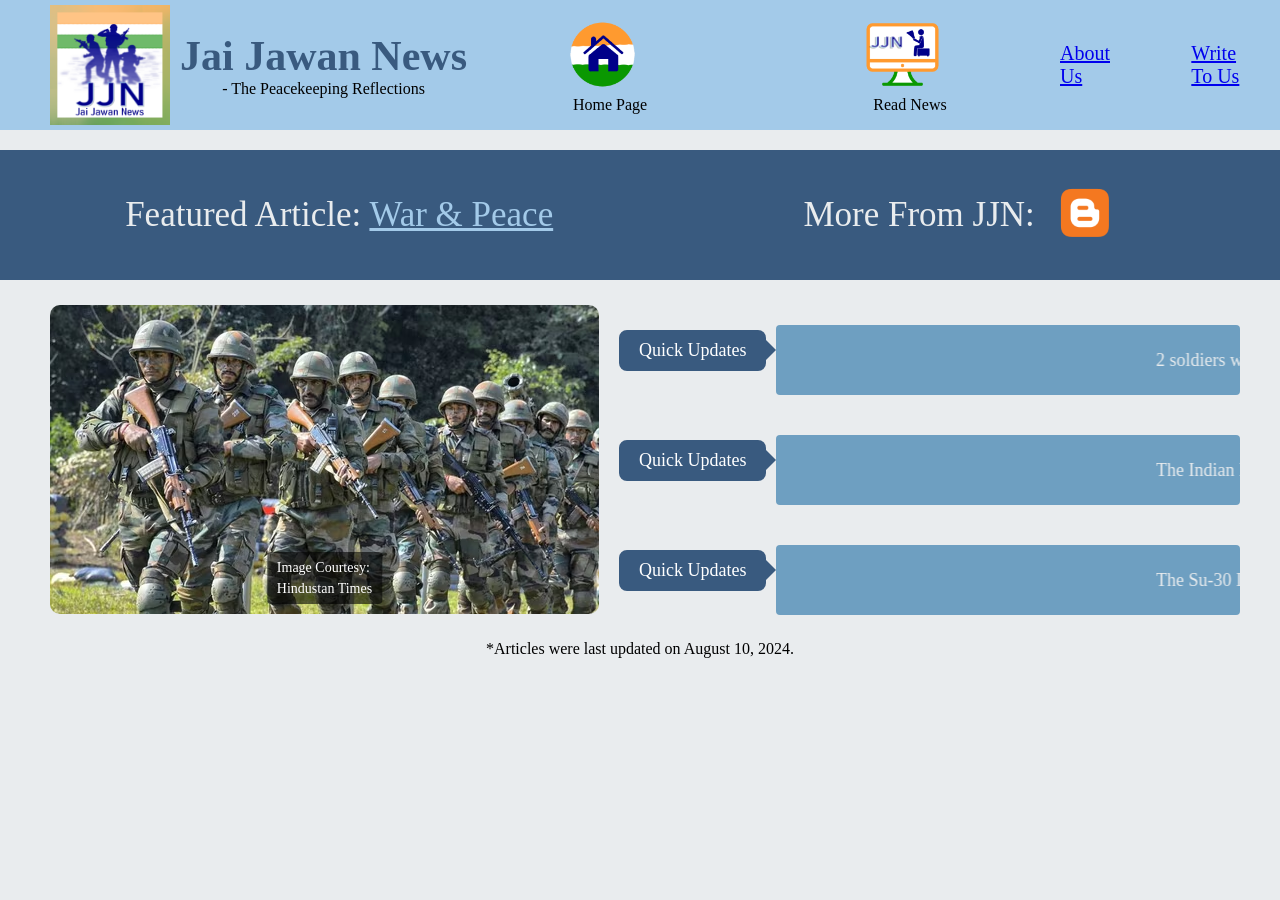
==== commit 70ef8c38: "Update index.html" ====
--- a/index.html
+++ b/index.html
@@ -3,7 +3,7 @@
 <head>
     <meta charset="utf-8"/>
     <title>Jai Jawan News: Home Page</title>
-    <link rel="icon" href="./media/JJN_Logo.png" type="image/x-icon">
+    <link rel="icon" href="./Media/JJN_Logo.png" type="image/x-icon">
     <meta name="viewport" content="width=device-width, initial-scale=1.0">
     <link rel = "stylesheet" type = "text/css" href = "CSS/everywhere.css"/>
     <link rel = "stylesheet" type = "text/css" href = "CSS/header.css"/>
@@ -129,4 +129,4 @@
     </div>
     
 </body>
-</html>+</html>
